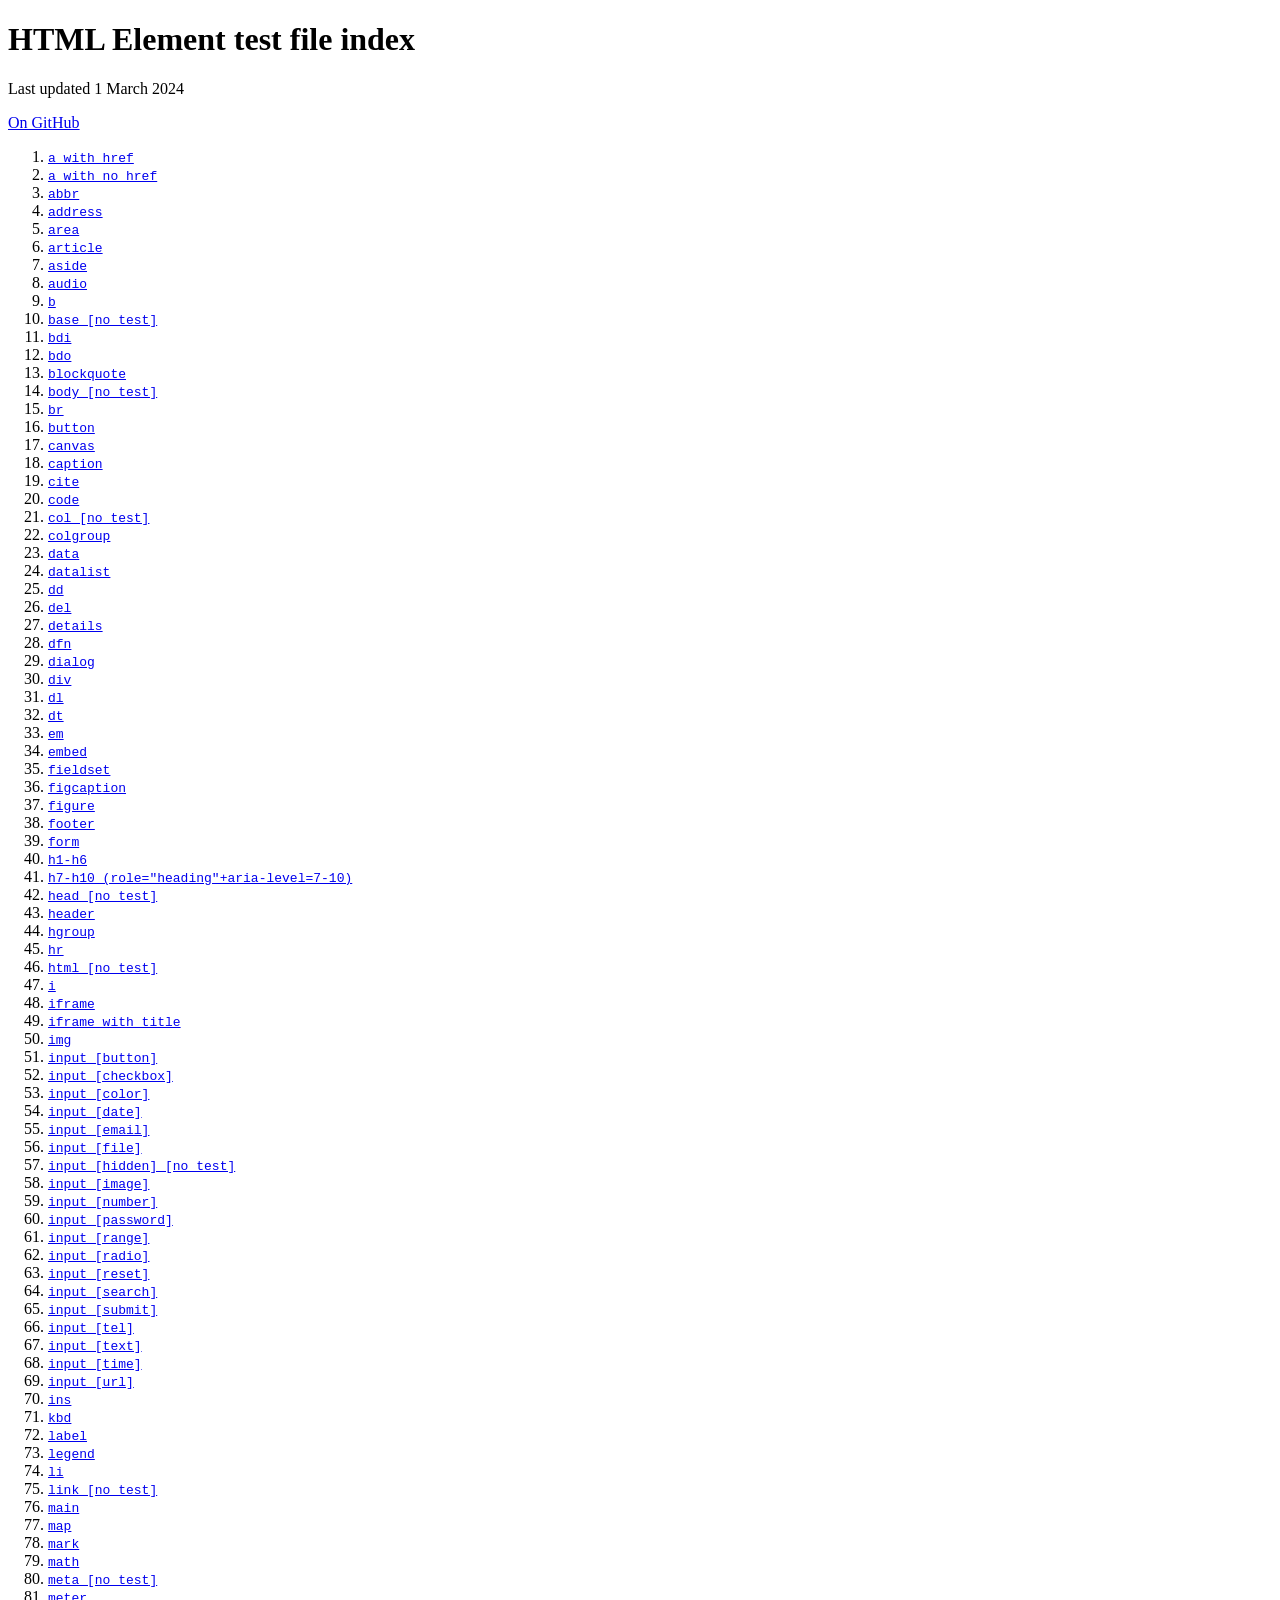
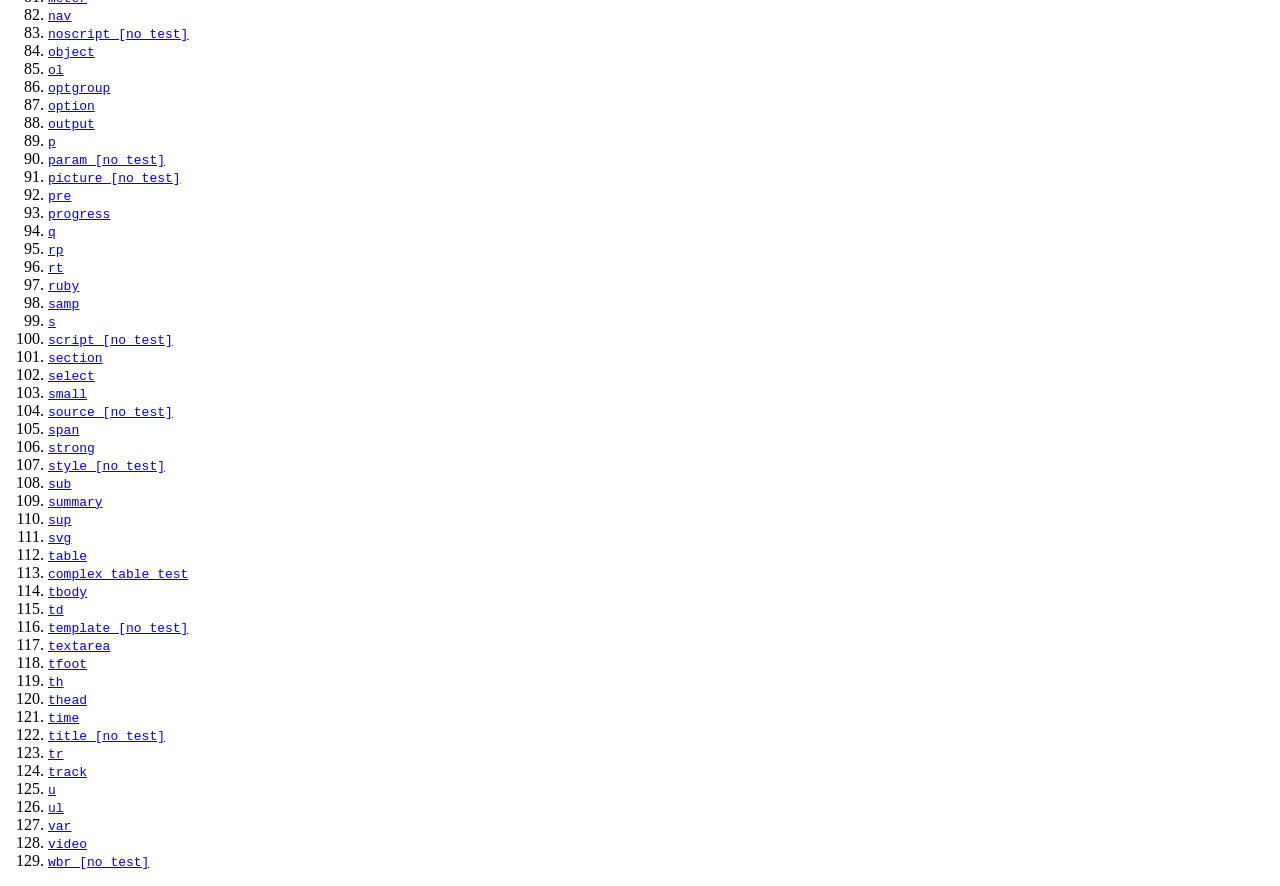
==== index.html @ 32eeef1e "Merge d3baa0badb75419cbb15236b2488323b12e718be into 7234af56858c78d463e63e89d145e3f8fafac275" ====
<!doctype html>
<html>
<head>
<meta charset="utf-8">
<title>HTML test file index</title>
<link rel="stylesheet" href="https://stevefaulkner.github.io/AT-browser-tests/style/styles.css">
</head>

<body>
<h1>HTML Element test file index</h1>
<p>Last updated 1 March 2024</p>
<p><a href="https://github.com/stevefaulkner/AT-browser-tests">On GitHub</a></p>
<ol>
    
      <li><a href="test-files/a-href.html"><code>a with href</code></a> 
    
    
  <li><a href="test-files/a-no-href.html"><code>a with no href</code></a> 
    
    
      <li><a href="test-files/abbr.html"><code>abbr</code></a>
    
    
      <li><a href="test-files/address.html"><code>address</code></a>
    
    
      <li><a href="test-files/area.html"><code>area</code></a>
    
    
      <li><a href="test-files/article.html"><code>article</code></a>
    
    
      <li><a href="test-files/aside.html"><code>aside</code></a>
    
    
      <li><a href="test-files/audio.html"><code>audio</code></a>
    
    
      <li><a href="test-files/b.html"><code>b</code></a>
    
    
      <li><a href="https://html.spec.whatwg.org/multipage/semantics.html#the-base-element"><code>base [no test]</code></a>
    
    
      <li><a href="test-files/bdi.html"><code>bdi</code></a>
    
    
      <li><a href="test-files/bdo.html"><code>bdo</code></a>
    
    
      <li><a href="test-files/blockquote-cite.html"><code>blockquote</code></a>
    
    
      <li><a href="https://html.spec.whatwg.org/multipage/sections.html#the-body-element"><code>body [no test]</code></a>
    
    
      <li><a href="test-files/br.html"><code>br</code></a>
    
    
      <li><a href="test-files/button.html"><code>button</code></a>
    
    
      <li><a href="test-files/canvas.html"><code>canvas</code></a>
    
    
      <li><a href="test-files/table-caption-thead-tbody-tfoot-tr-th-td.html"><code>caption</code></a>
    
    
      <li><a href="test-files/blockquote-cite.html"><code>cite</code></a>
    
    
      <li><a href="test-files/code.html"><code>code</code></a>
    
    
      <li><a href="https://html.spec.whatwg.org/multipage/tables.html#the-col-element"><code>col [no test]</code></a>
    
    
      <li><a href="test-files/tables-complex.html"><code>colgroup</code></a>
    
    
      <li><a href="test-files/data.html"><code>data</code></a>
    
    
      <li><a href="test-files/datalist.html"><code>datalist</code></a>
    
    
      <li><a href="test-files/dl-dt-dd.html"><code>dd</code></a>
    
    
      <li><a href="test-files/del-ins.html"><code>del</code></a>
    
    
      <li><code><a href="test-files/details-summary.html">details</a></code>
    
    
  <li><a href="test-files/dfn.html"><code>dfn</code></a>  
  <li><code><a href="https://s.codepen.io/stevef/debug/ZPQNLP">dialog</a></code>
    
  <li><a href="test-files/div.html"><code>div</code></a>
    
    
    <li><a href="test-files/dl-dt-dd.html"><code>dl</code></a>
    
    
      <li><a href="test-files/dl-dt-dd.html"><code>dt</code></a>
    
    
      <li><a href="test-files/em.html"><code>em</code></a>
    
    
      <li><a href="test-files/embed.html"><code>embed</code></a>
    
    
      <li><a href="test-files/fieldset-legend.html"><code>fieldset</code></a>
    
    
      <li><a href="test-files/figure-figcaption.html"><code>figcaption</code></a>
    
    
      <li><a href="test-files/figure.html"><code>figure</code></a>
    
    
      <li><a href="test-files/footer.html"><code>footer</code></a>
    
    
      <li><a href="test-files/form.html"><code>form</code></a>
    
    
      <li><a href="test-files/h1-h6.html"><code>h1-h6</code></a>
     
      <li><a href="test-files/h7-h10.html"><code>h7-h10 (role="heading"+aria-level=7-10)</code></a>
    
      <li><a href="https://html.spec.whatwg.org/multipage/semantics.html#the-head-element"><code>head [no test]</code></a> 
    
    
  <li><a href="test-files/header.html"><code>header</code></a>
    
   <li><a href="test-files/hgroup.html"><code>hgroup</code></a> 
   <li><a href="test-files/hr.html"><code>hr</code></a>
    
    
      <li><a href="https://html.spec.whatwg.org/multipage/semantics.html#the-html-element"><code>html [no test]</code></a> 
    
    
  <li><a href="test-files/i.html"><code>i</code></a>
    
    
      <li><a href="test-files/iframe.html"><code>iframe</code></a>
    
    
      <li><a href="test-files/iframe-title.html"><code>iframe with title</code></a>
    
    
      <li><a href="test-files/img-alt.html"><code>img</code></a>
    
    
      <li><a href="test-files/input-button.html"><code>input [button]</code></a>
    
    
      <li><a href="test-files/input-checkbox.html"><code>input [checkbox]</code></a>
    
    
      <li><a href="test-files/input-color.html"><code>input [color]</code></a>
    
    
      <li><a href="test-files/input-date.html"><code>input [date]</code></a>
    
    
      <li><a href="test-files/input-email.html"><code>input [email]</code></a>
    
    
      <li><a href="test-files/input-file-upload.html"><code>input [file]</code></a>
    
    
      <li><a href="https://w3c.github.io/html/sec-forms.html#hidden-state-typehidden"><code>input [hidden] [no test]</code></a>
    
    
  <li><a href="test-files/input-image.html"><code>input [image]</code></a>
    
    
      <li><a href="test-files/input-number.html"><code>input [number]</code></a>
    
    
      <li><a href="test-files/input-password.html"><code>input [password]</code></a>
    
    
      <li><a href="test-files/input-range.html"><code>input [range]</code></a>
    
    
      <li><a href="test-files/input-radio.html"><code>input [radio]</code></a>
    
    
      <li><a href="test-files/input-reset.html"><code>input [reset]</code></a>
    
    
      <li><a href="test-files/input-search.html"><code>input [search]</code></a>
    
    
      <li><a href="test-files/input-submit.html"><code>input [submit]</code></a>
    
    
      <li><a href="test-files/input-tel.html"><code>input [tel]</code></a>
    
    
      <li><a href="test-files/input-text.html"><code>input [text]</code></a>
    
    
      <li><a href="test-files/input-time.html"><code>input [time]</code></a>
    
    
      <li><a href="test-files/input-url.html"><code>input [url]</code></a>
    
    
      <li><a href="test-files/del-ins.html"><code>ins</code></a>
    
    
      <li><a href="test-files/keyboard.html"><code>kbd</code></a>
    
    
      <li><a href="test-files/label.html"><code>label</code></a>
    
    
      <li><a href="test-files/fieldset-legend.html"><code>legend</code></a>
    
    
      <li><a href="test-files/ul-li.html"><code>li</code></a>
    
    
      <li><a href="https://html.spec.whatwg.org/multipage/semantics.html#the-link-element"><code>link [no test]</code></a>
    
    
      <li><a href="test-files/main.html"><code>main</code></a>
    
    
      <li><a href="test-files/imagemap.html"><code>map</code></a>
    
    
      <li><a href="test-files/mark.html"><code>mark</code></a>
    
    
      <li><a href="test-files/math.html"><code>math</code></a>
    
    
      <li><a href="https://html.spec.whatwg.org/multipage/semantics.html#the-meta-element"><code>meta [no test]</code></a>
    
    
      <li><a href="test-files/meter.html"><code>meter</code></a>
    
    
      <li><a href="test-files/nav.html"><code>nav</code></a>
    
    
      <li><a href="https://html.spec.whatwg.org/multipage/scripting.html#the-noscript-element"><code>noscript [no test]</code></a>
    
    
      <li><a href="test-files/object.html"><code>object</code></a>
    
    
      <li><a href="test-files/ol-li.html"><code>ol</code></a>
    
    
      <li><a href="test-files/select-option.html"><code>optgroup</code></a>
    
    
      <li><a href="test-files/select-option.html"><code>option</code></a>
    
    
      <li><a href="test-files/output.html"><code>output</code></a>
    
    
      <li><a href="test-files/p.html"><code>p</code></a>
    
    
      <li><a href="https://html.spec.whatwg.org/multipage/iframe-embed-object.html#the-param-element"><code>param [no test]</code></a>
    
    
      <li><a href="https://html.spec.whatwg.org/multipage/embedded-content.html#the-picture-element"><code>picture [no test]</code></a>
    
    
      <li><a href="test-files/pre.html"><code>pre</code></a>
    
    
      <li><a href="test-files/progress.html"><code>progress</code></a>
    
    
      <li><a href="test-files/q.html"><code>q</code></a>
    
    
      <!-- <li><a href="https://w3c.github.io/html/textlevel-semantics.html#the-rb-element"><code>rb [no test]</code></a> -->
    
    
      <li><a href="https://s.codepen.io/stevef/debug/RdrmMg"><code>rp</code></a>
    
    
      <li><a href="https://s.codepen.io/stevef/debug/RdrmMg"><code>rt</code></a>
    
    
     <!-- <li><a href="https://w3c.github.io/html/textlevel-semantics.html#the-rtc-element"><code>rtc [no test]</code></a> -->
    
    
      <li><a href="https://s.codepen.io/stevef/debug/RdrmMg"><code>ruby</code></a>
    
    
      <li><a href="test-files/samp.html"><code>samp</code></a>
    
    
      <li><a href="test-files/s.html"><code>s</code></a>
    
    
      <li><a href="https://html.spec.whatwg.org/multipage/scripting.html#the-script-element"><code>script [no test]</code></a>
    
    
      <li><a href="test-files/section.html"><code>section</code></a>
    
    
      <li><a href="test-files/select-option.html"><code>select</code></a>
    
    
      <li><a href="test-files/small.html"><code>small</code></a>
    
    
      <li><a href="https://html.spec.whatwg.org/multipage/embedded-content.html#the-source-element"><code>source [no test]</code></a>
    
    
      <li><a href="test-files/span.html"><code>span</code></a>
    
    
      <li><a href="test-files/strong.html"><code>strong</code></a>
    
    
      <li><a href="https://html.spec.whatwg.org/multipage/semantics.html#the-style-element"><code>style [no test]</code></a>
    
    
      <li><a href="test-files/sub-sup.html"><code>sub</code></a>
    
    
    <li>  <code><a href="test-files/details-summary.html">summary</a></code>
    
    
      <li><a href="test-files/sub-sup.html"><code>sup</code></a>
    
    
      <li><code><a href="test-files/svg.html">svg</a></code>
    
    
      <li><a href="test-files/table-caption-thead-tbody-tfoot-tr-th-td.html"><code>table</code></a>
        <li><a href="test-files/tables-complex.html"><code>complex table test</code></a>
    
    
      <li><a href="test-files/table-caption-thead-tbody-tfoot-tr-th-td.html"><code>tbody</code></a>
    
    
      <li><a href="test-files/table-caption-thead-tbody-tfoot-tr-th-td.html"><code>td</code></a>
    
    
      <li><a href="https://html.spec.whatwg.org/multipage/scripting.html#the-template-element"><code>template [no test]</code></a>
    
    
      <li><a href="test-files/textarea.html"><code>textarea</code></a>
    
    
      <li><a href="test-files/table-caption-thead-tbody-tfoot-tr-th-td.html"><code>tfoot</code></a>
    
    
      <li><a href="test-files/table-caption-thead-tbody-tfoot-tr-th-td.html"><code>th</code></a>
    
    
      <li><a href="test-files/table-caption-thead-tbody-tfoot-tr-th-td.html"><code>thead</code></a>
    
    
      <li><a href="test-files/time.html"><code>time</code></a>
    
    
      <li><a href="https://html.spec.whatwg.org/multipage/semantics.html#the-title-element"><code>title [no test]</code></a>
    
    
      <li><a href="test-files/table-caption-thead-tbody-tfoot-tr-th-td.html"><code>tr</code></a>
    
    
      <li><a href="test-files/video.html"><code>track</code></a>
    
    
      <li><a href="test-files/u.html"><code>u</code></a>
    
    
      <li><a href="test-files/ul-li.html"><code>ul</code></a>
    
    
      <li><a href="test-files/var.html"><code>var</code></a>
    
    
      <li><a href="test-files/video.html"><code>video</code></a>
    
    
      <li><a href="https://html.spec.whatwg.org/multipage/text-level-semantics.html#the-wbr-element"><code>wbr [no test]</code></a>
</ol>
</body>
</html>
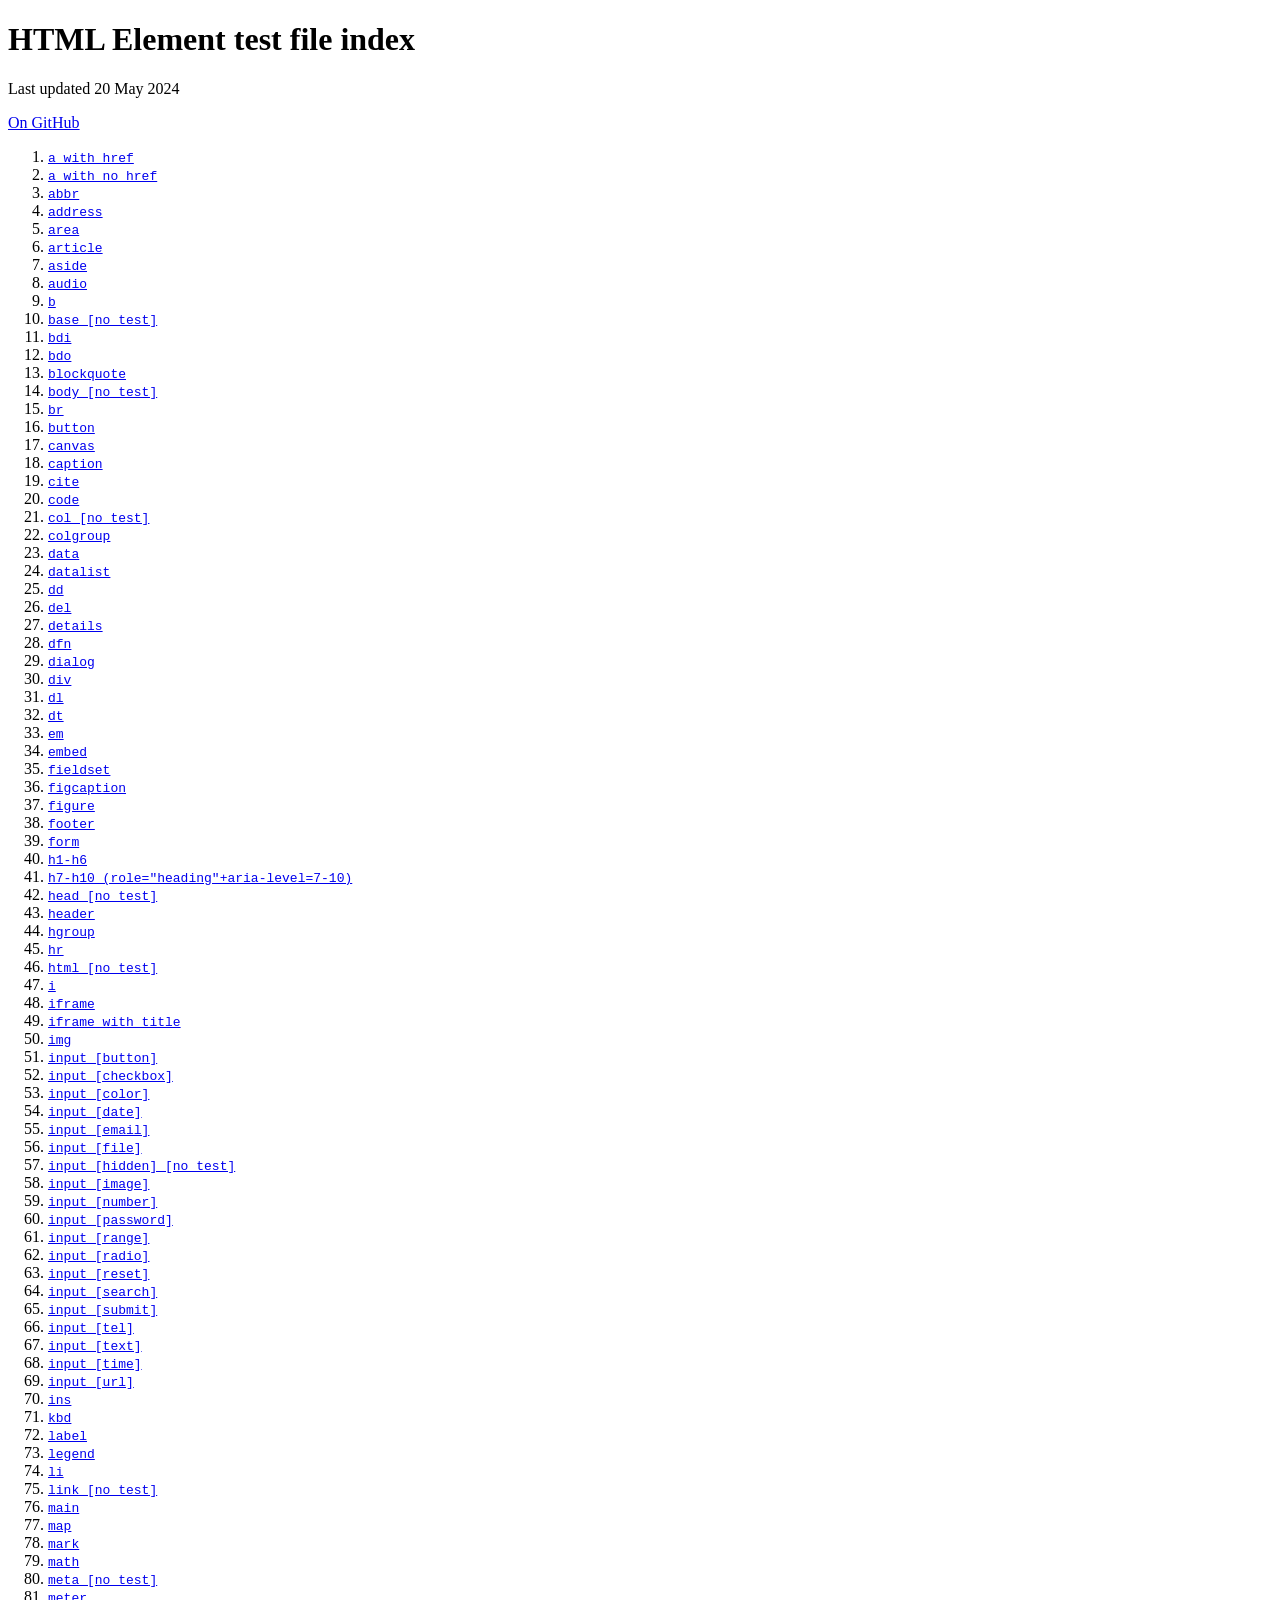
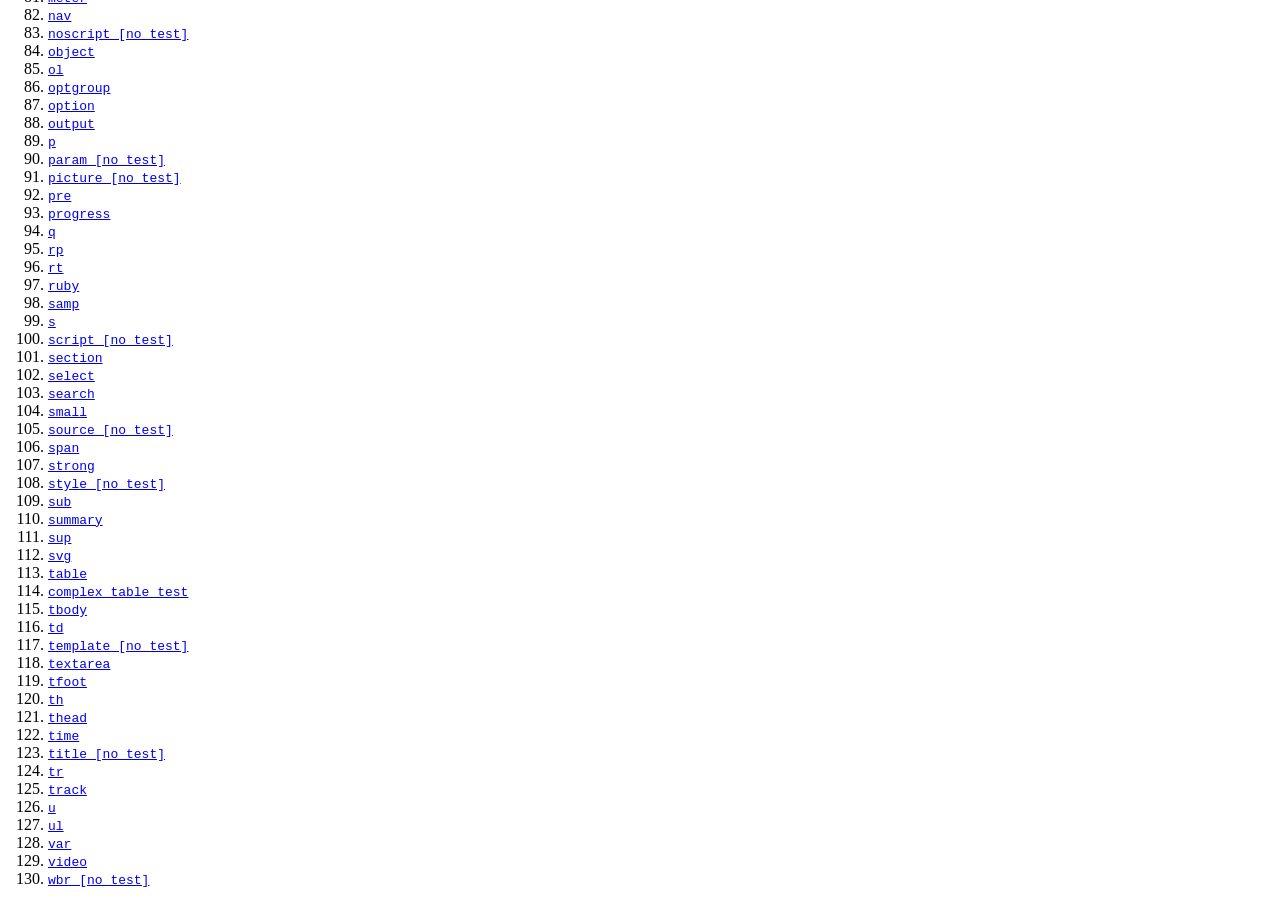
==== commit 969c2a85: "Update index.html added dialog full fat tests" ====
--- a/index.html
+++ b/index.html
@@ -8,8 +8,8 @@
 
 <body>
 <h1>HTML Element test file index</h1>
-<p>Last updated 1 March 2024</p>
-<p><a href="https://github.com/stevefaulkner/AT-browser-tests">On GitHub</a></p>
+<p>Last updated 20 May 2024</p>
+<p><a href="https://stevefaulkner.github.io/AT-browser-tests/">On GitHub</a></p>
 <ol>
     
       <li><a href="test-files/a-href.html"><code>a with href</code></a> 
@@ -94,7 +94,7 @@
     
     
   <li><a href="test-files/dfn.html"><code>dfn</code></a>  
-  <li><code><a href="https://s.codepen.io/stevef/debug/ZPQNLP">dialog</a></code>
+  <li><code><a href="test-files/dialog.html">dialog</a></code>
     
   <li><a href="test-files/div.html"><code>div</code></a>
     
@@ -315,7 +315,7 @@
     
       <li><a href="test-files/select-option.html"><code>select</code></a>
     
-    
+    <li><a href="test-files/search.html"><code>search</code></a>
       <li><a href="test-files/small.html"><code>small</code></a>
     
     
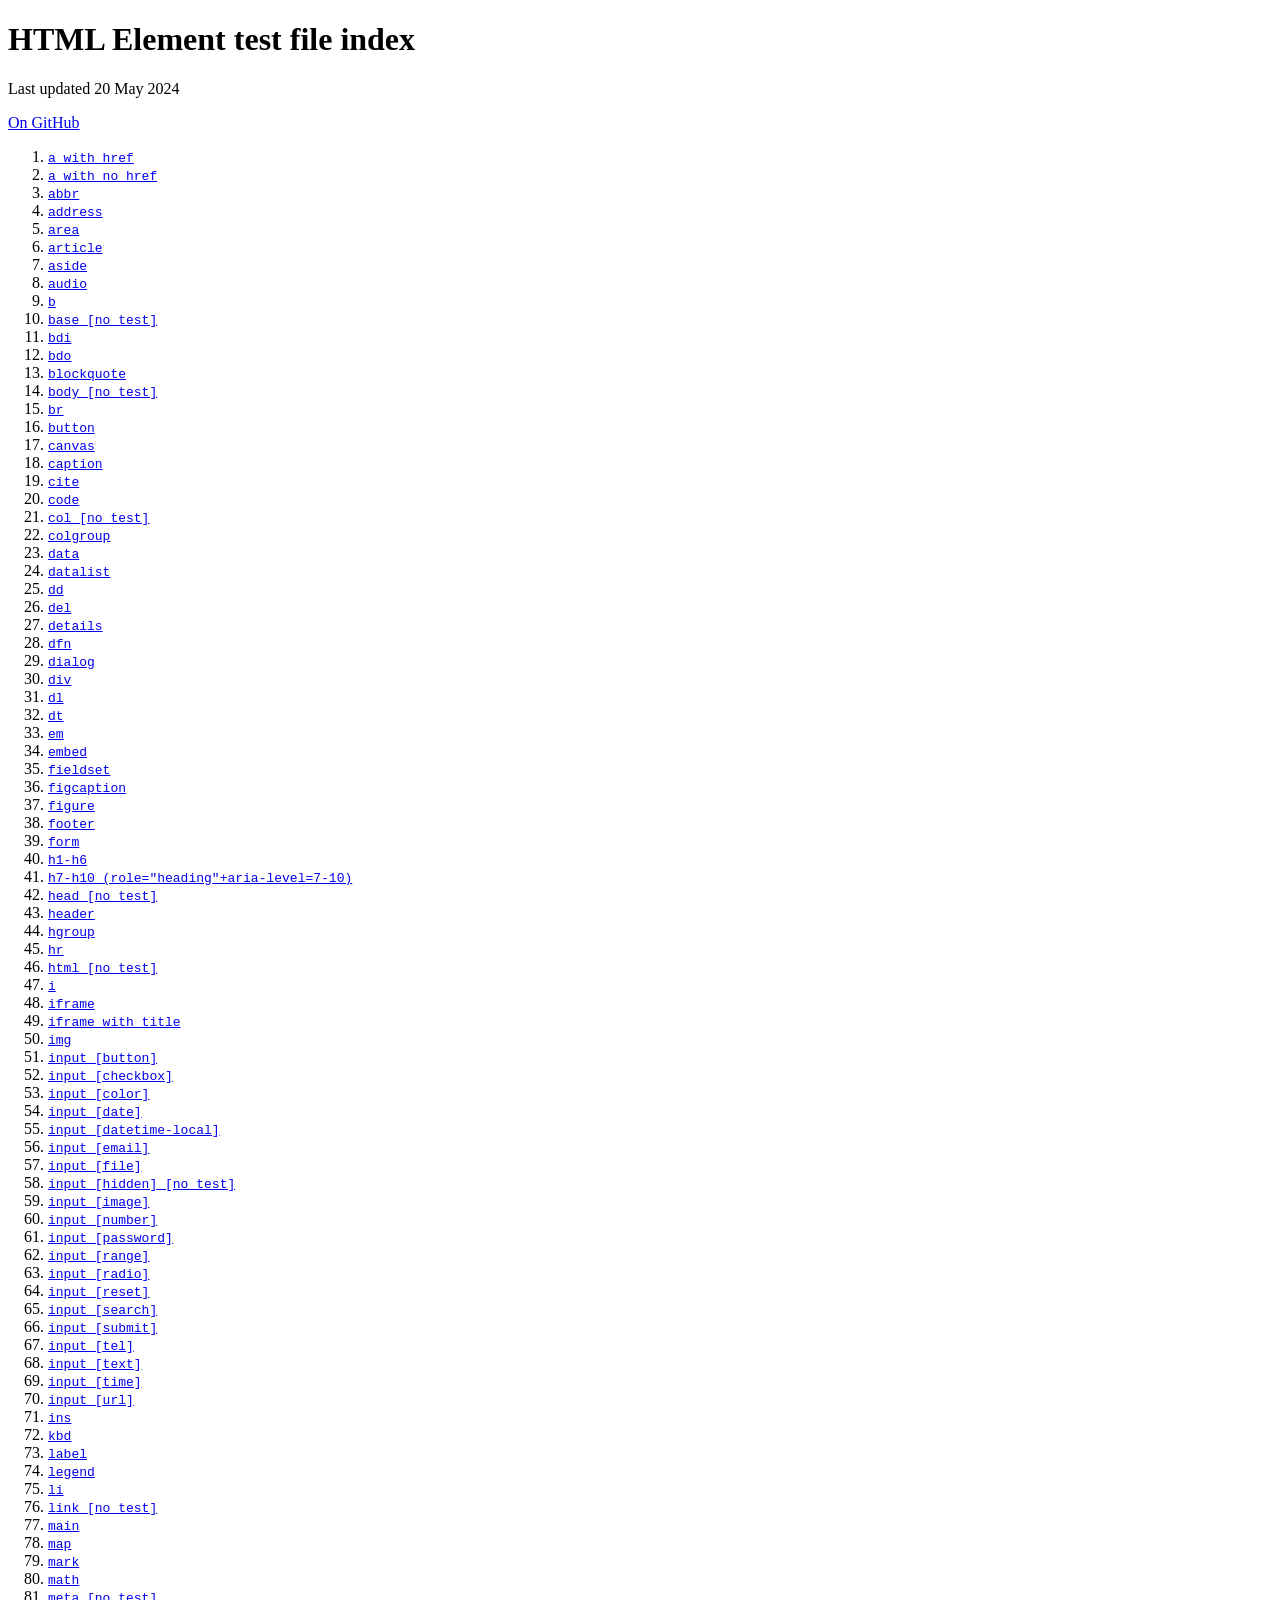
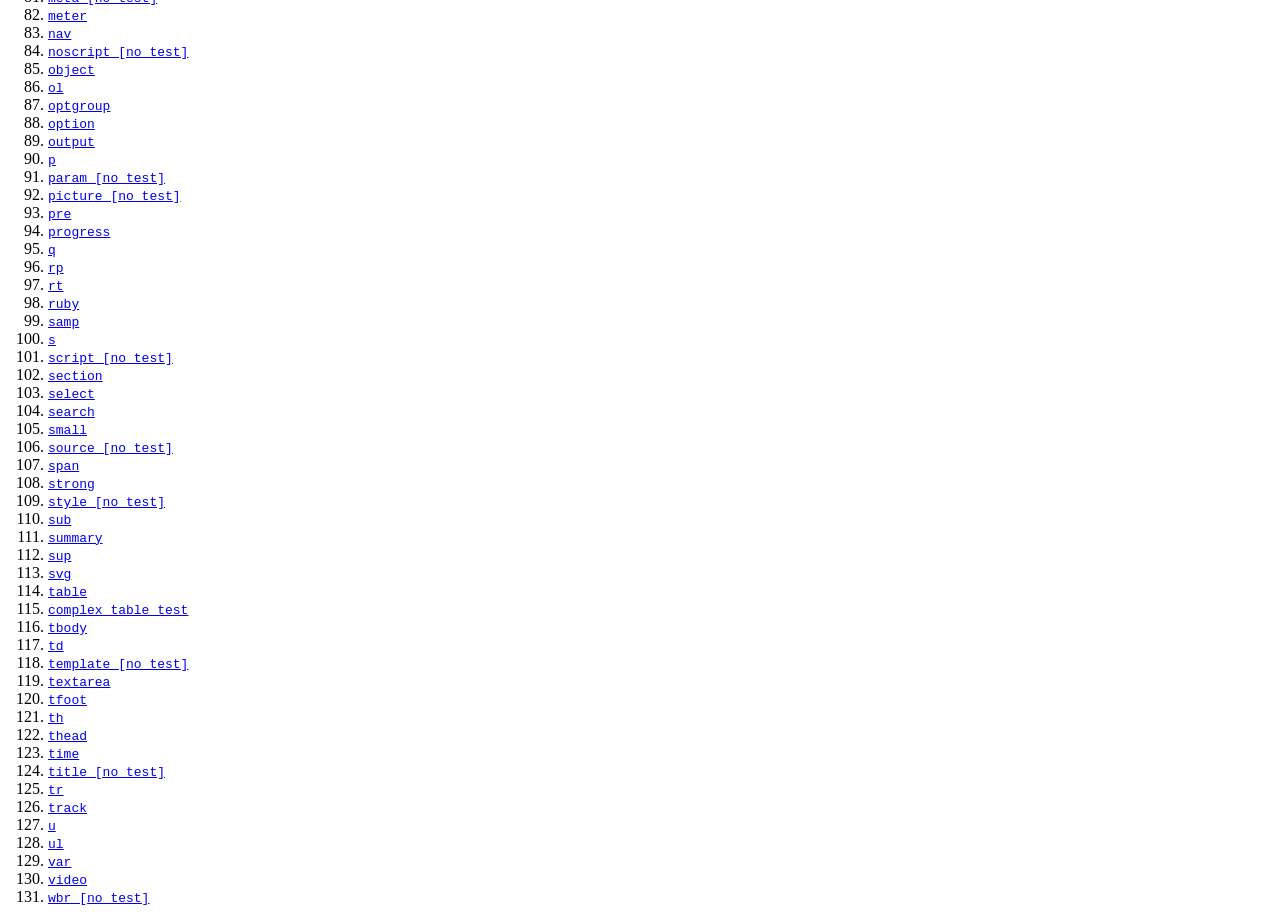
==== commit 339e2692: "add datime-local" ====
--- a/index.html
+++ b/index.html
@@ -164,7 +164,9 @@
     
     
       <li><a href="test-files/input-date.html"><code>input [date]</code></a>
-    
+     
+	 
+	 <li><a href="test-files/input-datetime-local.html"><code>input [datetime-local]</code></a>
     
       <li><a href="test-files/input-email.html"><code>input [email]</code></a>
     
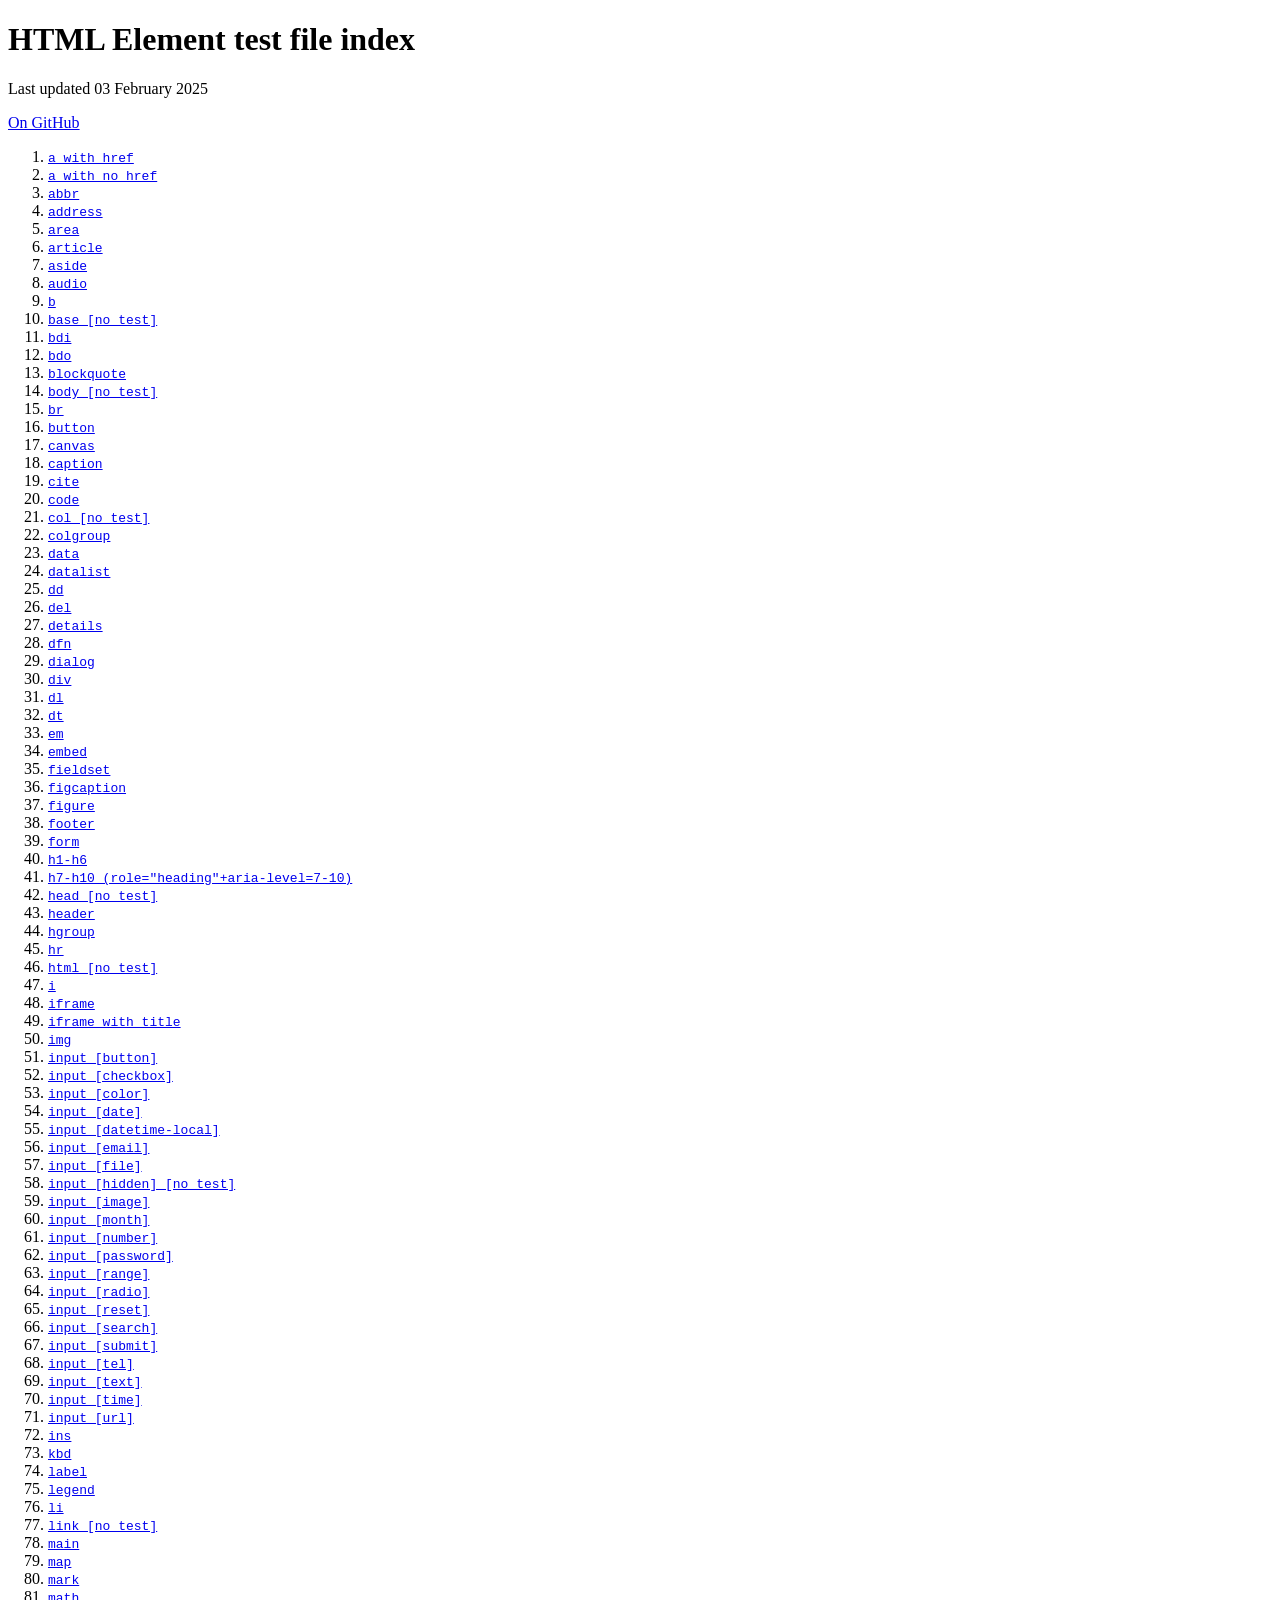
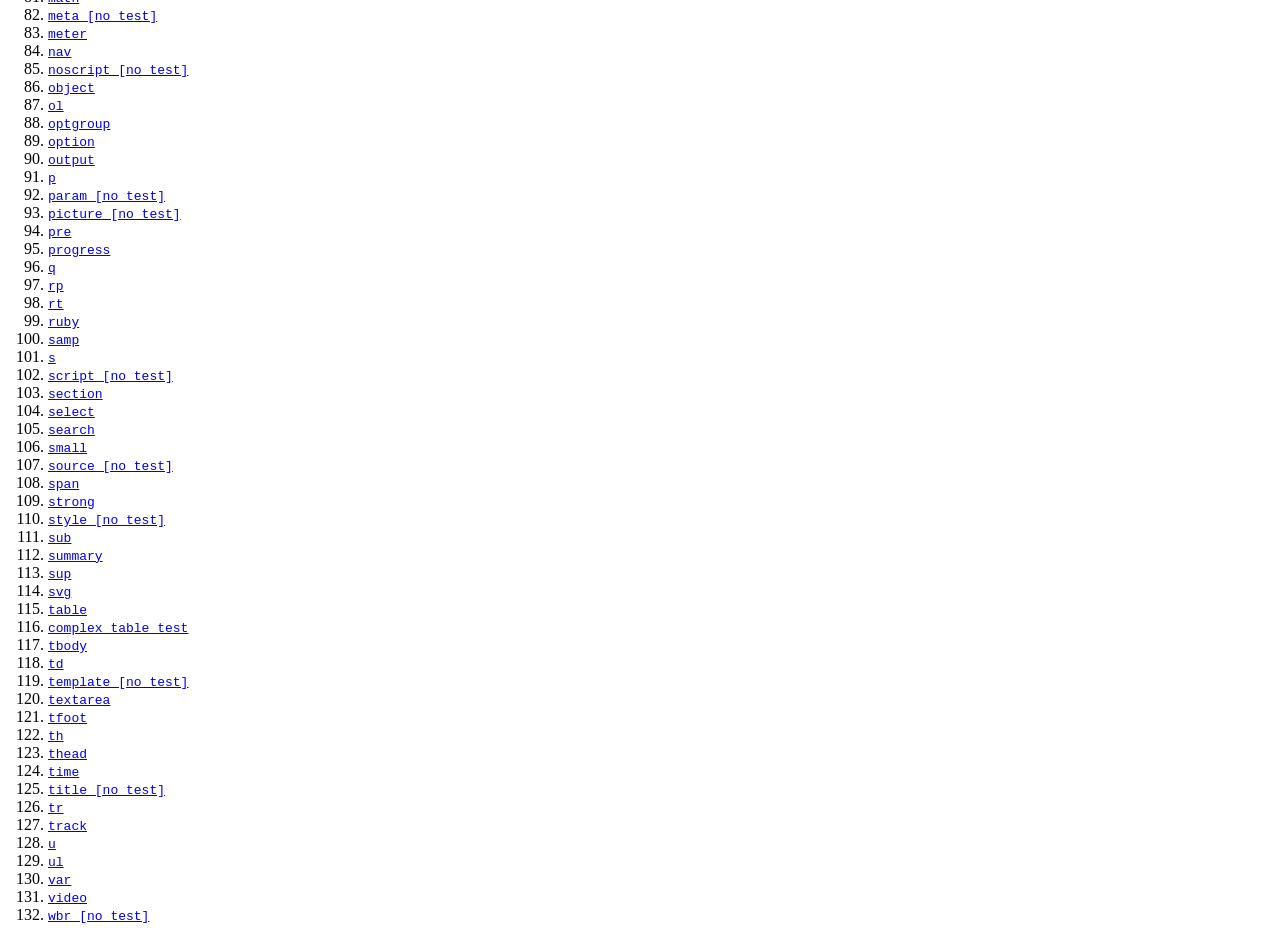
==== commit f9d053ee: "added month" ====
--- a/index.html
+++ b/index.html
@@ -8,7 +8,7 @@
 
 <body>
 <h1>HTML Element test file index</h1>
-<p>Last updated 20 May 2024</p>
+<p>Last updated 03 February 2025</p>
 <p><a href="https://stevefaulkner.github.io/AT-browser-tests/">On GitHub</a></p>
 <ol>
     
@@ -178,6 +178,8 @@
     
     
   <li><a href="test-files/input-image.html"><code>input [image]</code></a>
+  
+  <li><a href="test-files/input-month.html"><code>input [month]</code></a>
     
     
       <li><a href="test-files/input-number.html"><code>input [number]</code></a>
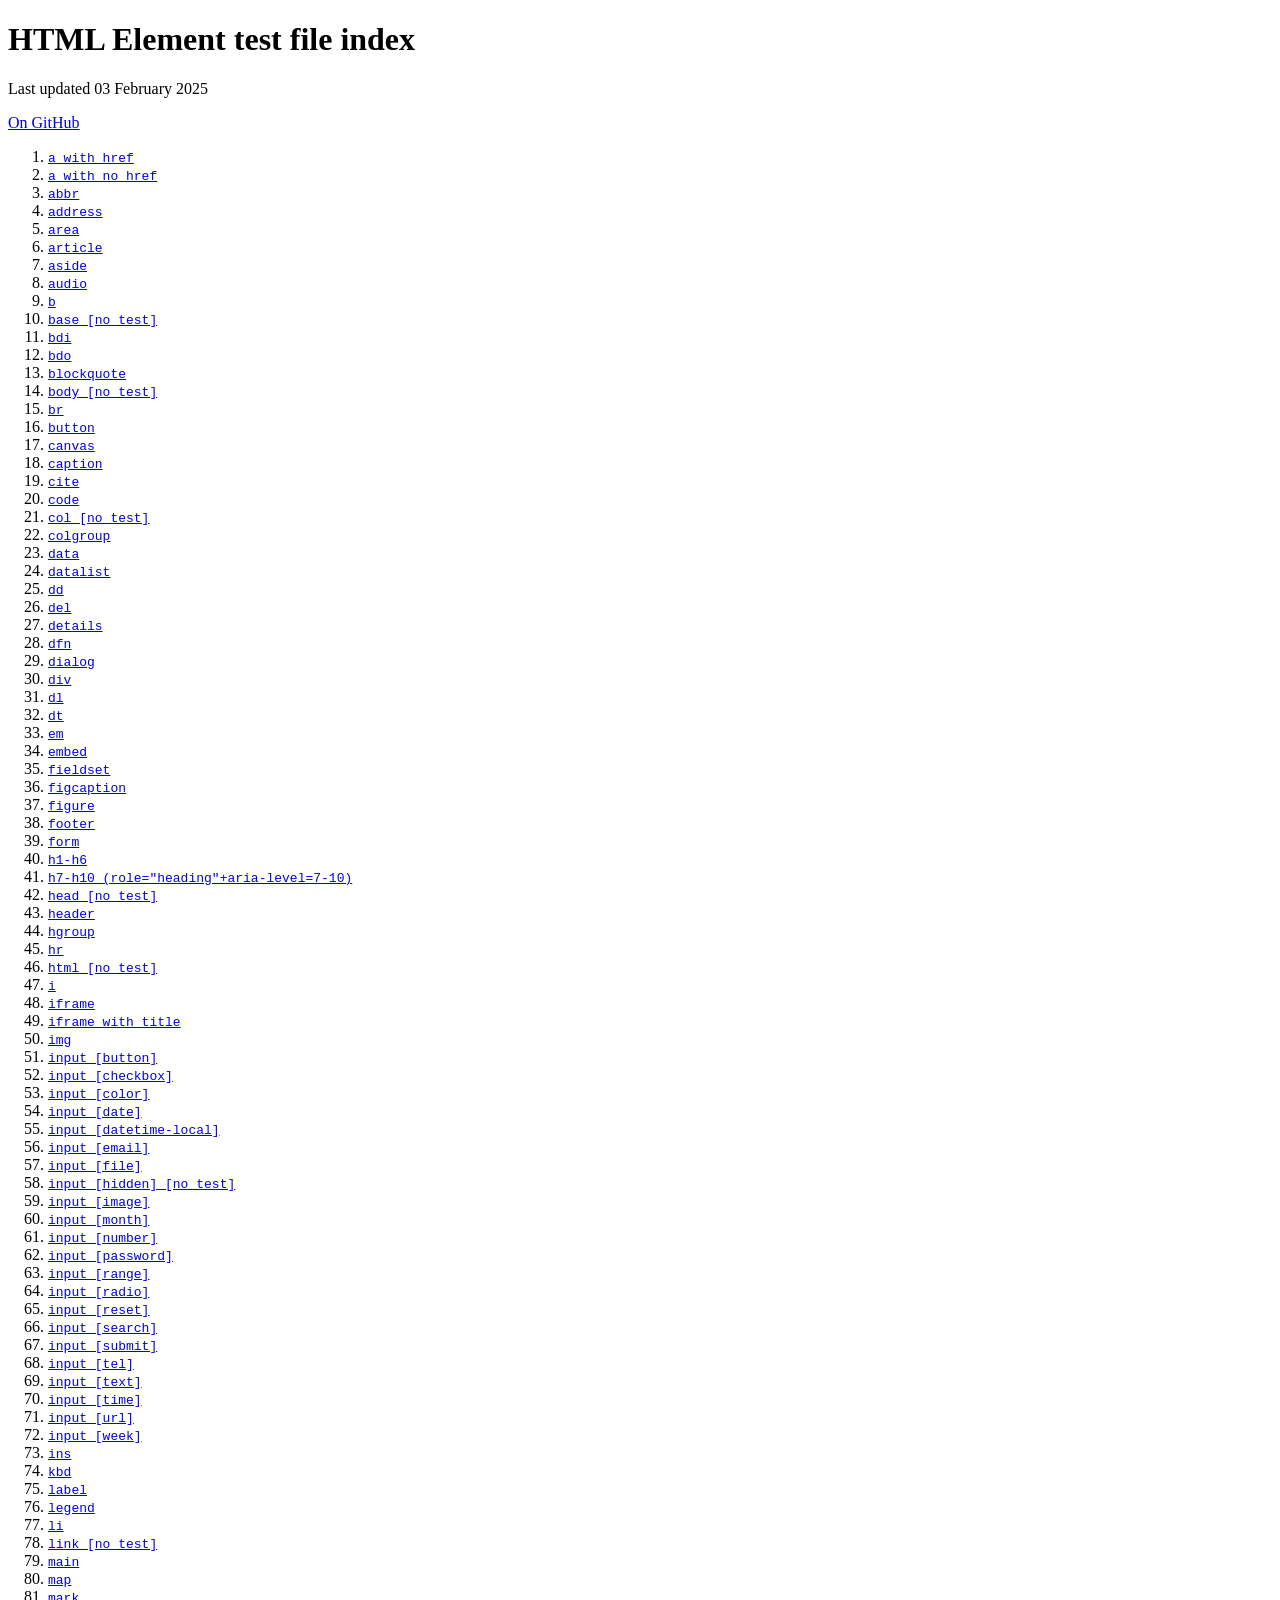
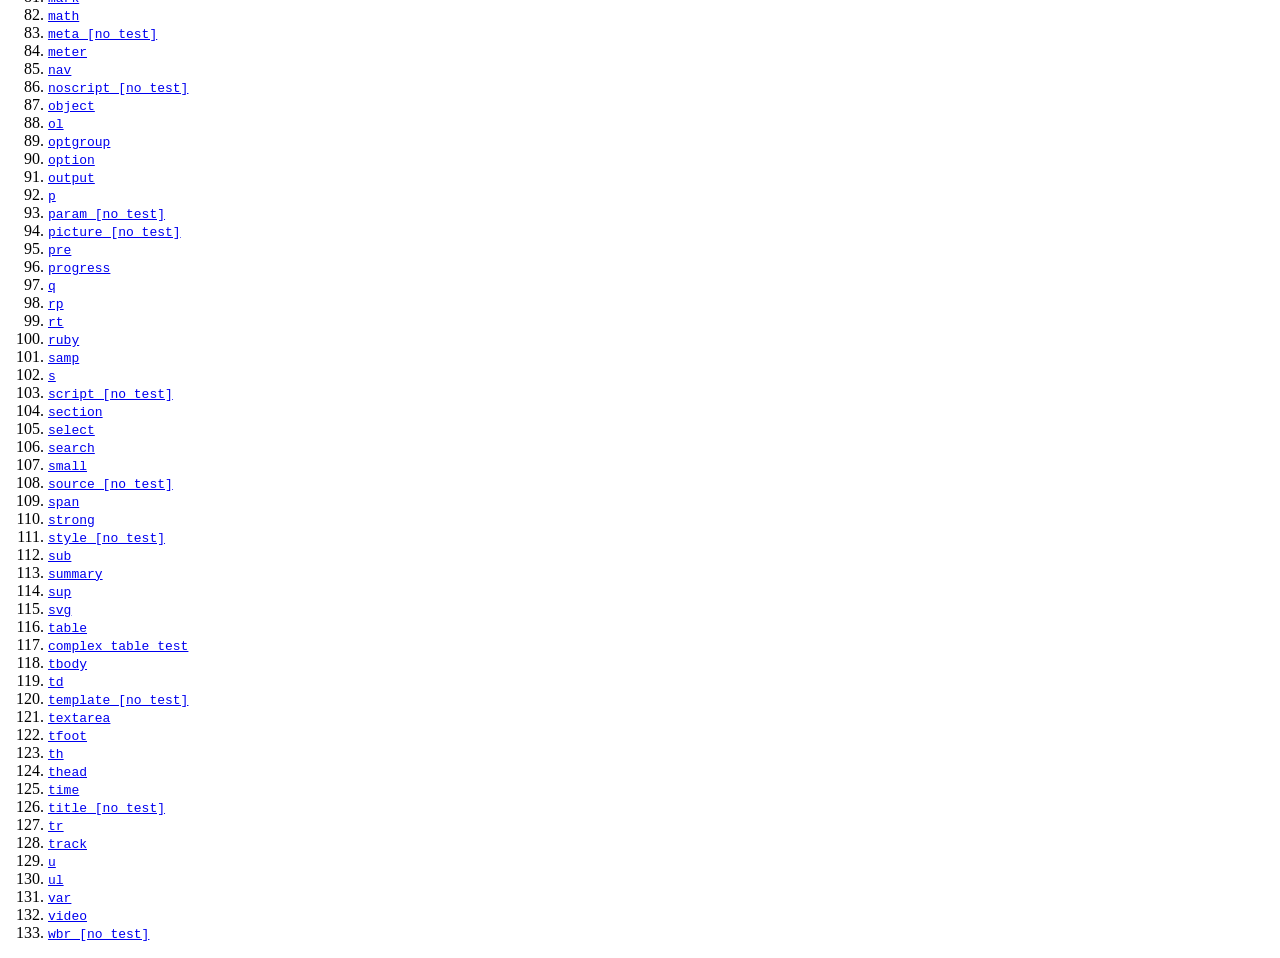
==== commit e62896ed: "added week" ====
--- a/index.html
+++ b/index.html
@@ -215,6 +215,8 @@
       <li><a href="test-files/input-url.html"><code>input [url]</code></a>
     
     
+	<li><a href="test-files/input-week.html"><code>input [week]</code></a>
+	
       <li><a href="test-files/del-ins.html"><code>ins</code></a>
     
     
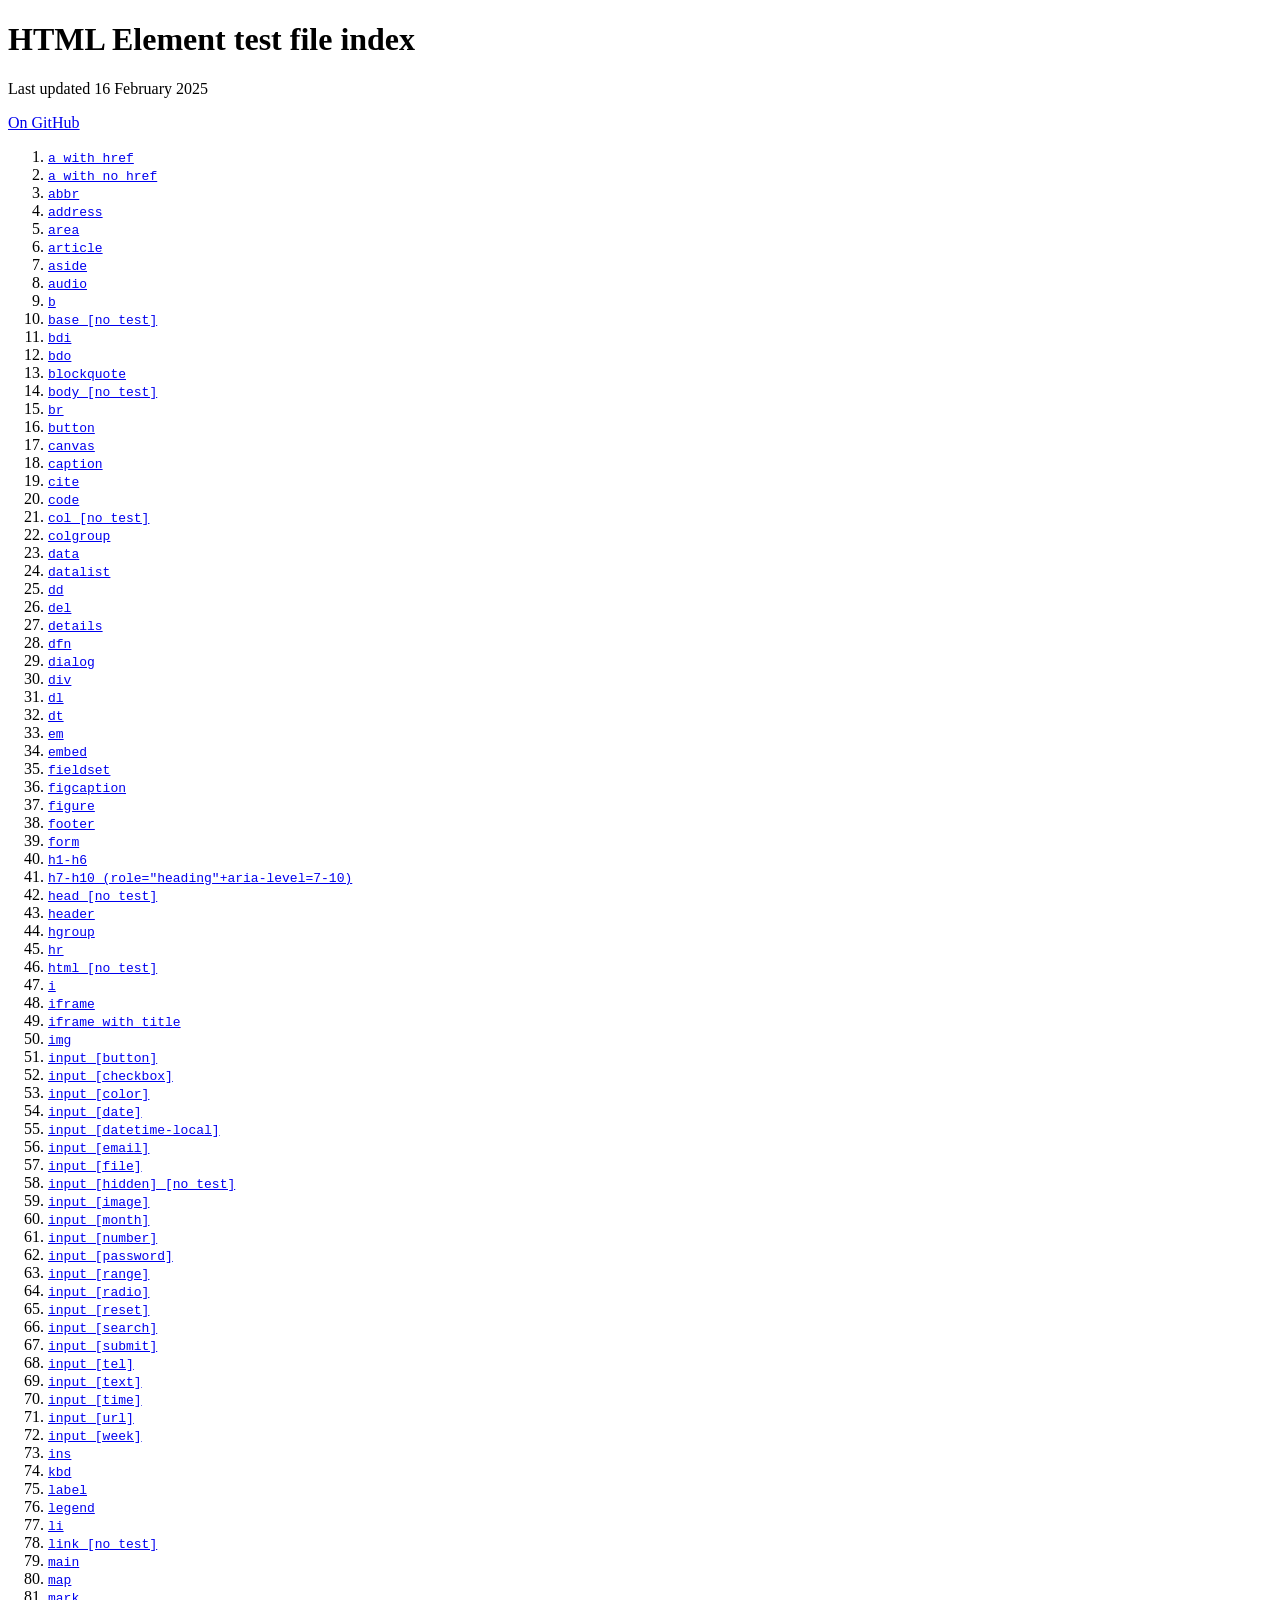
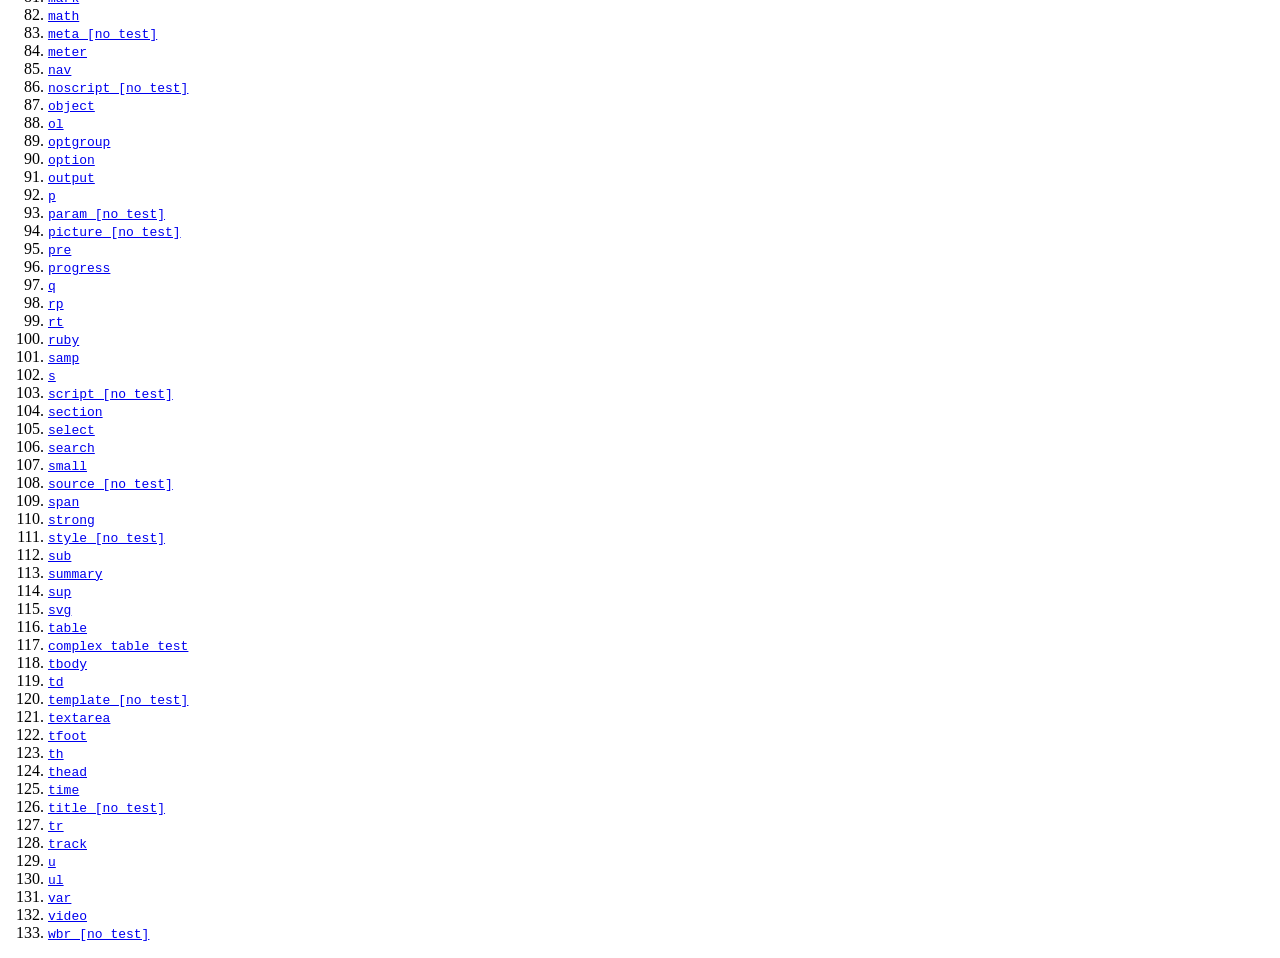
==== commit e926956b: "date update" ====
--- a/index.html
+++ b/index.html
@@ -8,7 +8,7 @@
 
 <body>
 <h1>HTML Element test file index</h1>
-<p>Last updated 03 February 2025</p>
+<p>Last updated 16 February 2025</p>
 <p><a href="https://stevefaulkner.github.io/AT-browser-tests/">On GitHub</a></p>
 <ol>
     
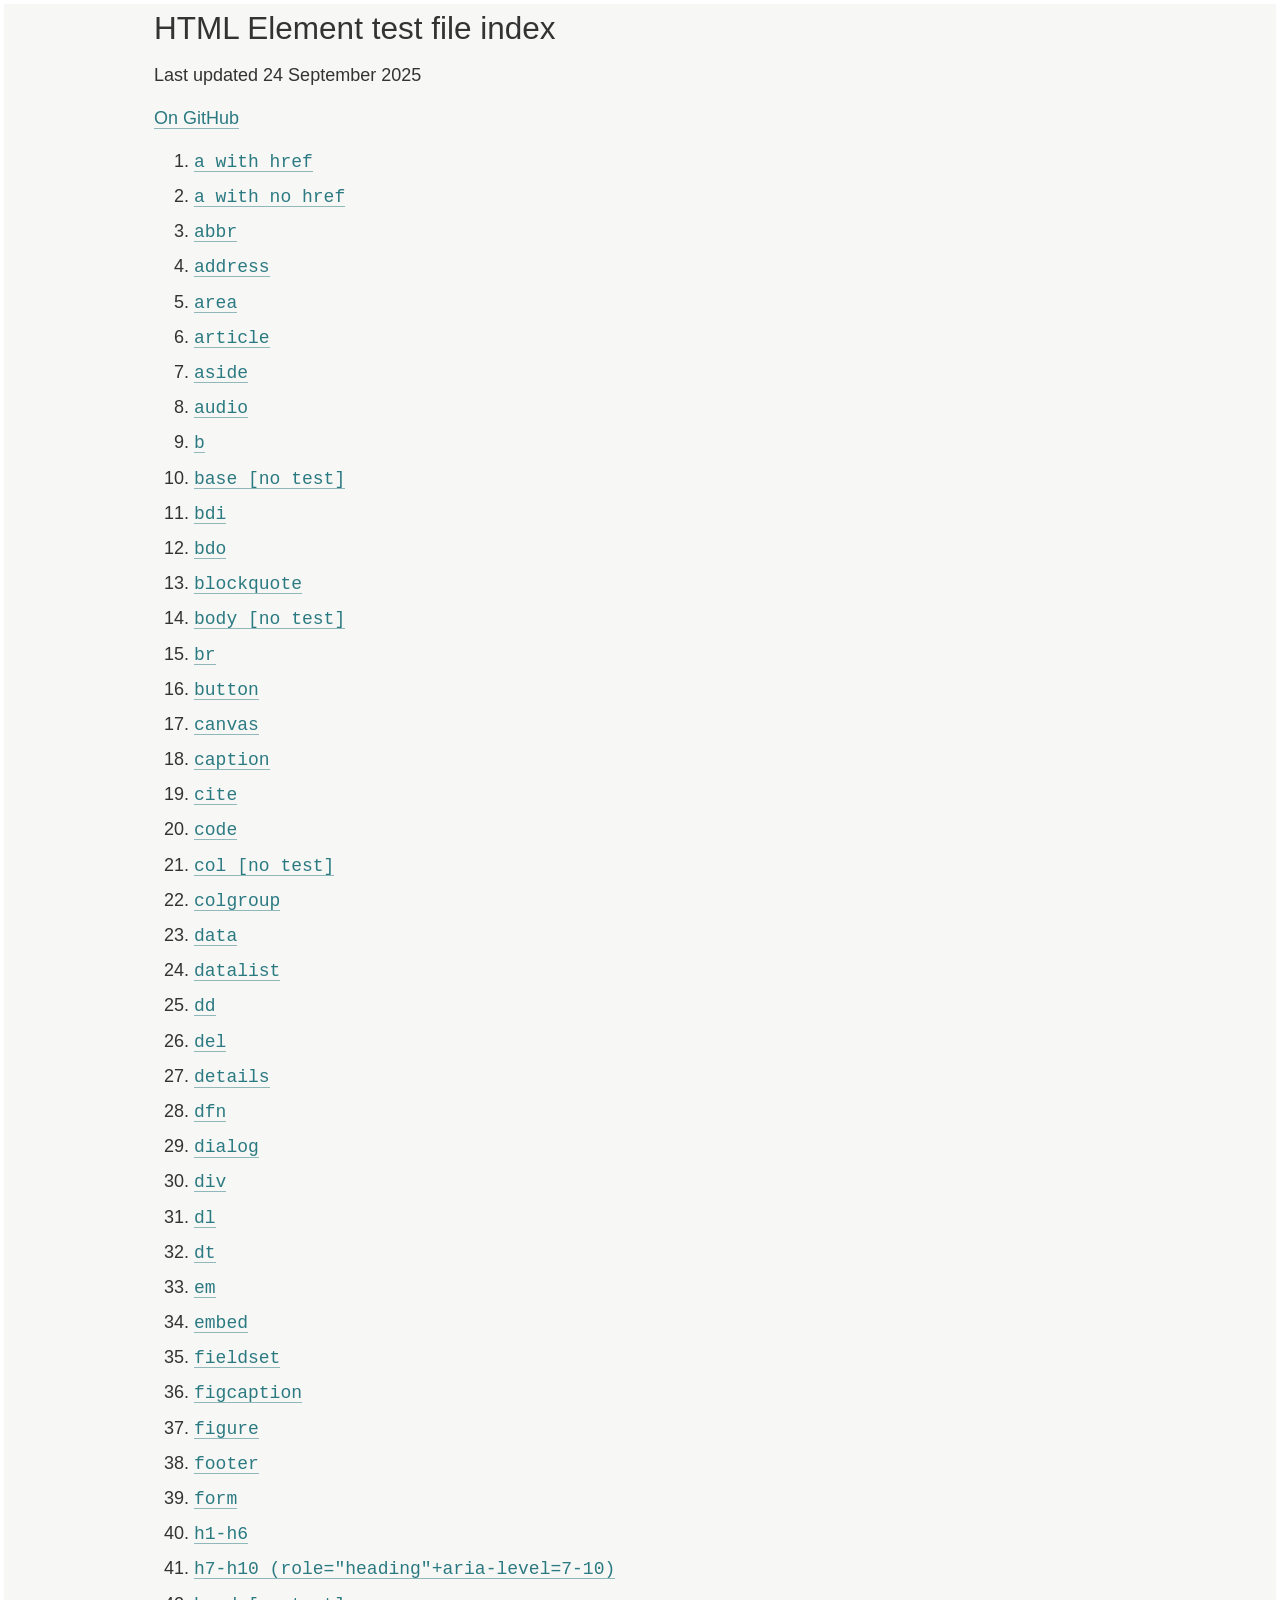
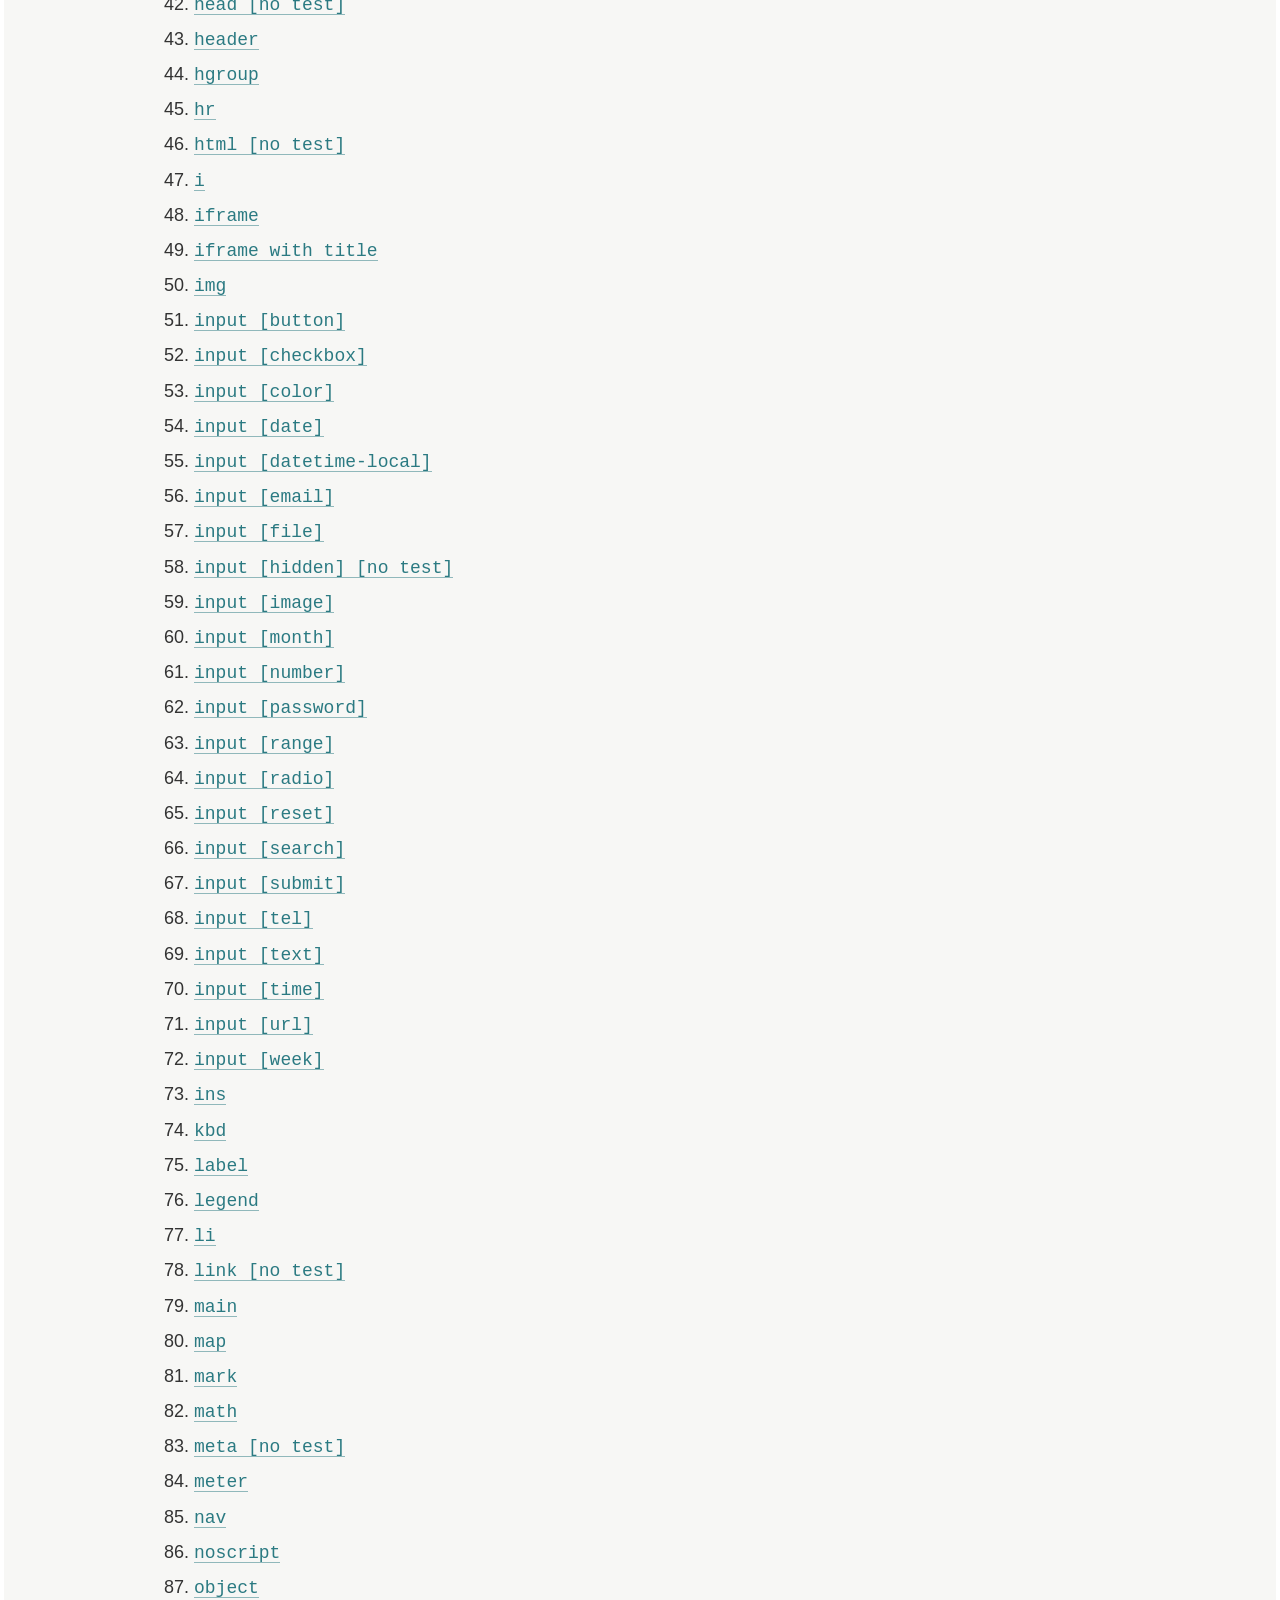
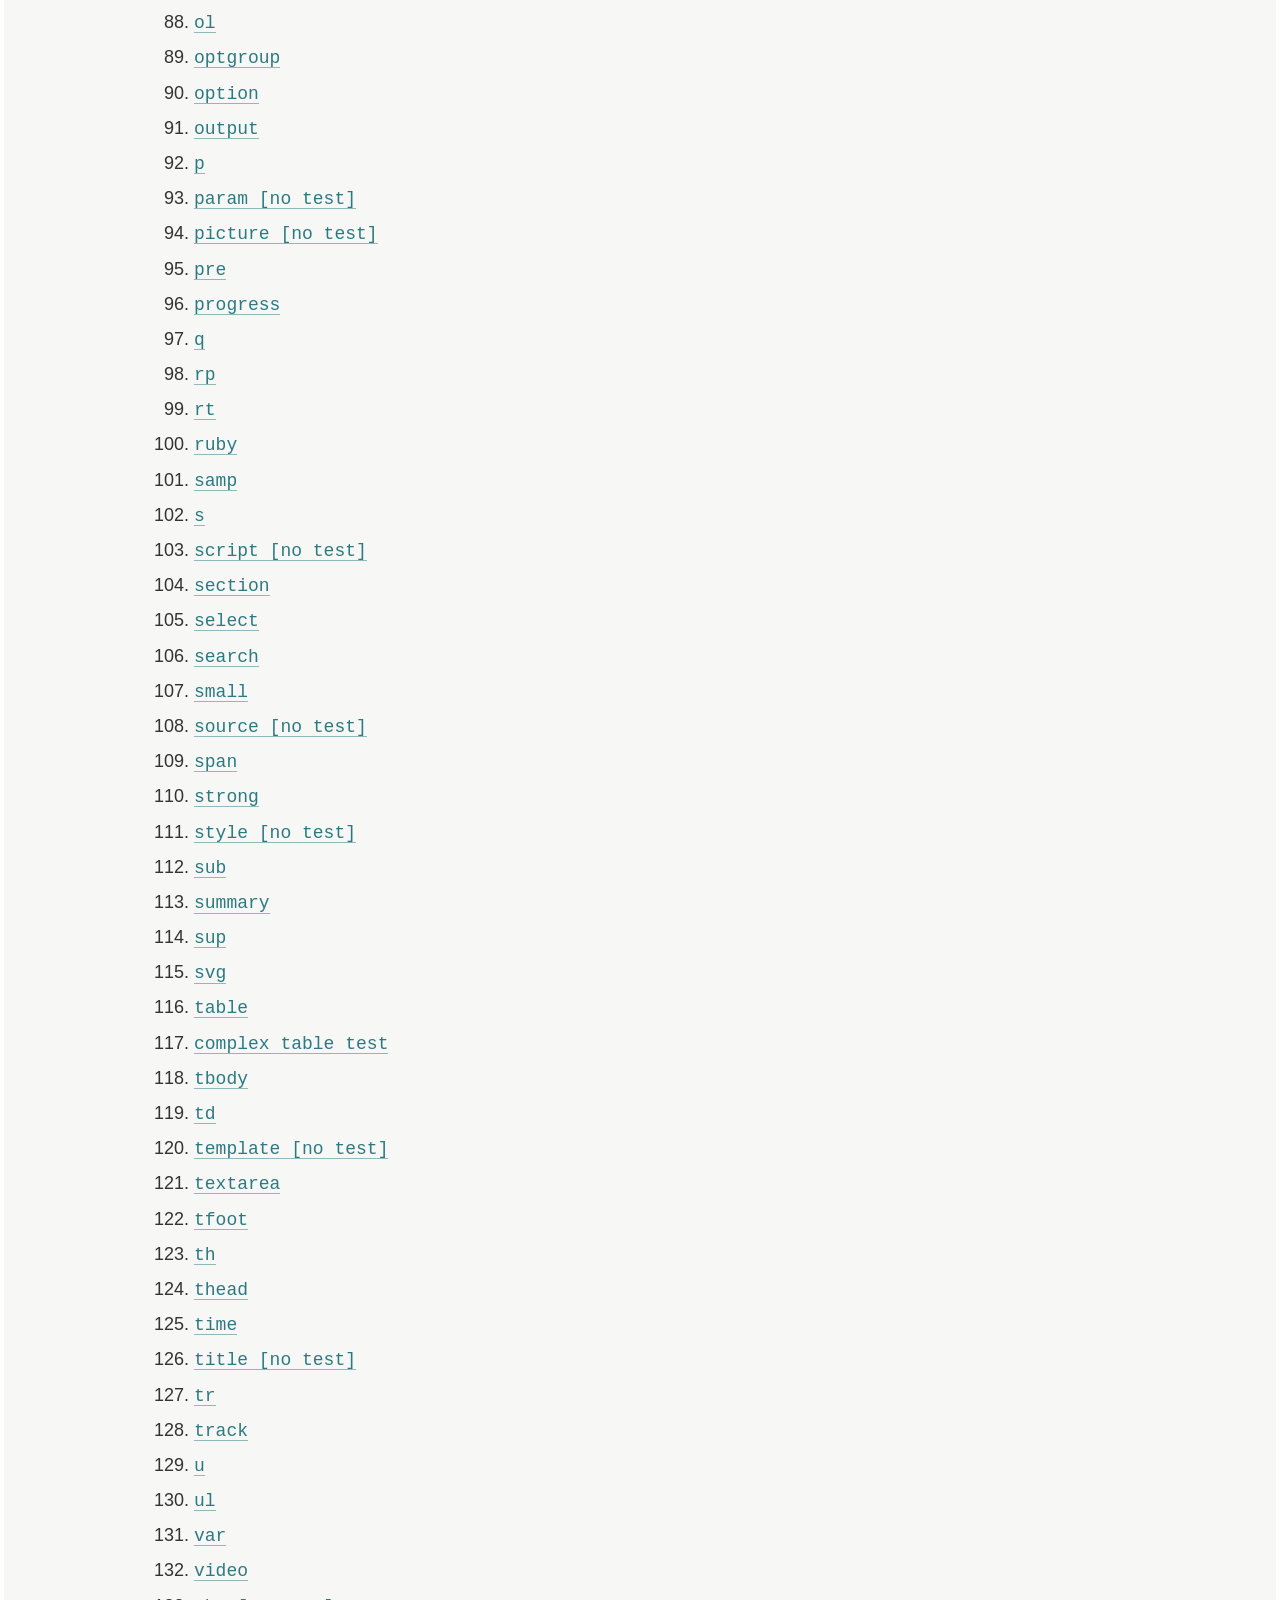
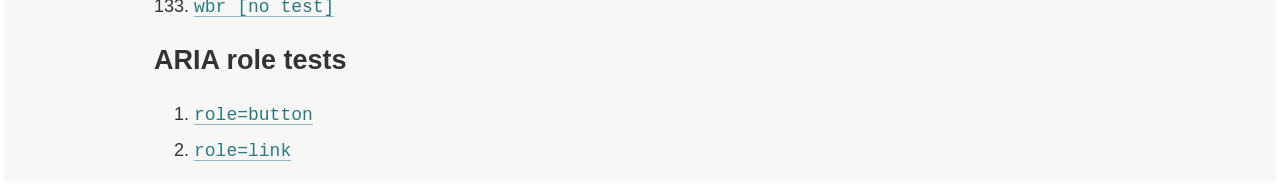
==== commit 158816af: "added noscript test" ====
--- a/index.html
+++ b/index.html
@@ -8,7 +8,7 @@
 
 <body>
 <h1>HTML Element test file index</h1>
-<p>Last updated 16 February 2025</p>
+<p>Last updated 24 September 2025</p>
 <p><a href="https://stevefaulkner.github.io/AT-browser-tests/">On GitHub</a></p>
 <ol>
     
@@ -256,7 +256,7 @@
       <li><a href="test-files/nav.html"><code>nav</code></a>
     
     
-      <li><a href="https://html.spec.whatwg.org/multipage/scripting.html#the-noscript-element"><code>noscript [no test]</code></a>
+      <li><a href="test-files/noscript.html"><code>noscript</code></a>
     
     
       <li><a href="test-files/object.html"><code>object</code></a>
@@ -400,5 +400,11 @@
     
       <li><a href="https://html.spec.whatwg.org/multipage/text-level-semantics.html#the-wbr-element"><code>wbr [no test]</code></a>
 </ol>
+
+<h2>ARIA role tests</h2>
+<ol>
+<li><a href="test-files/role-button.html"><code>role=button</code></a>
+<li><a href="test-files/role-link.html"><code>role=link</code></a>
+
 </body>
 </html>
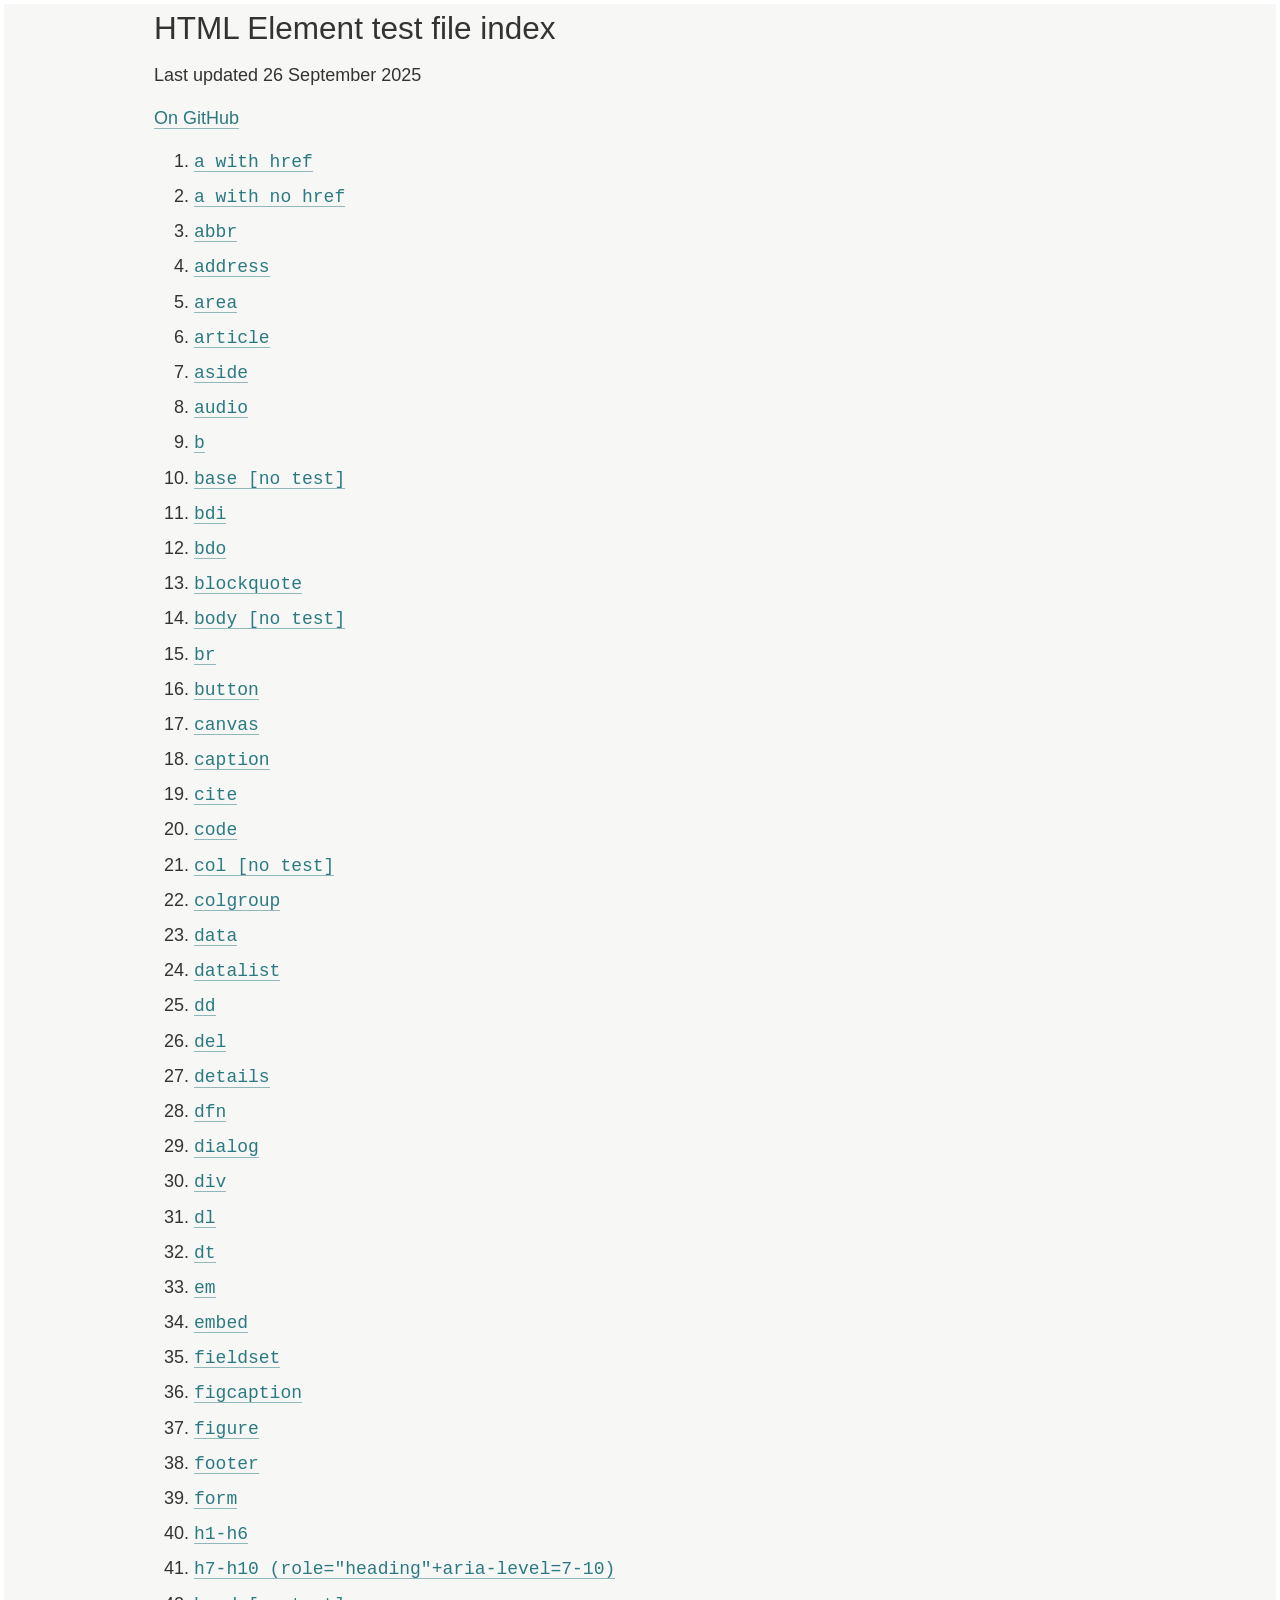
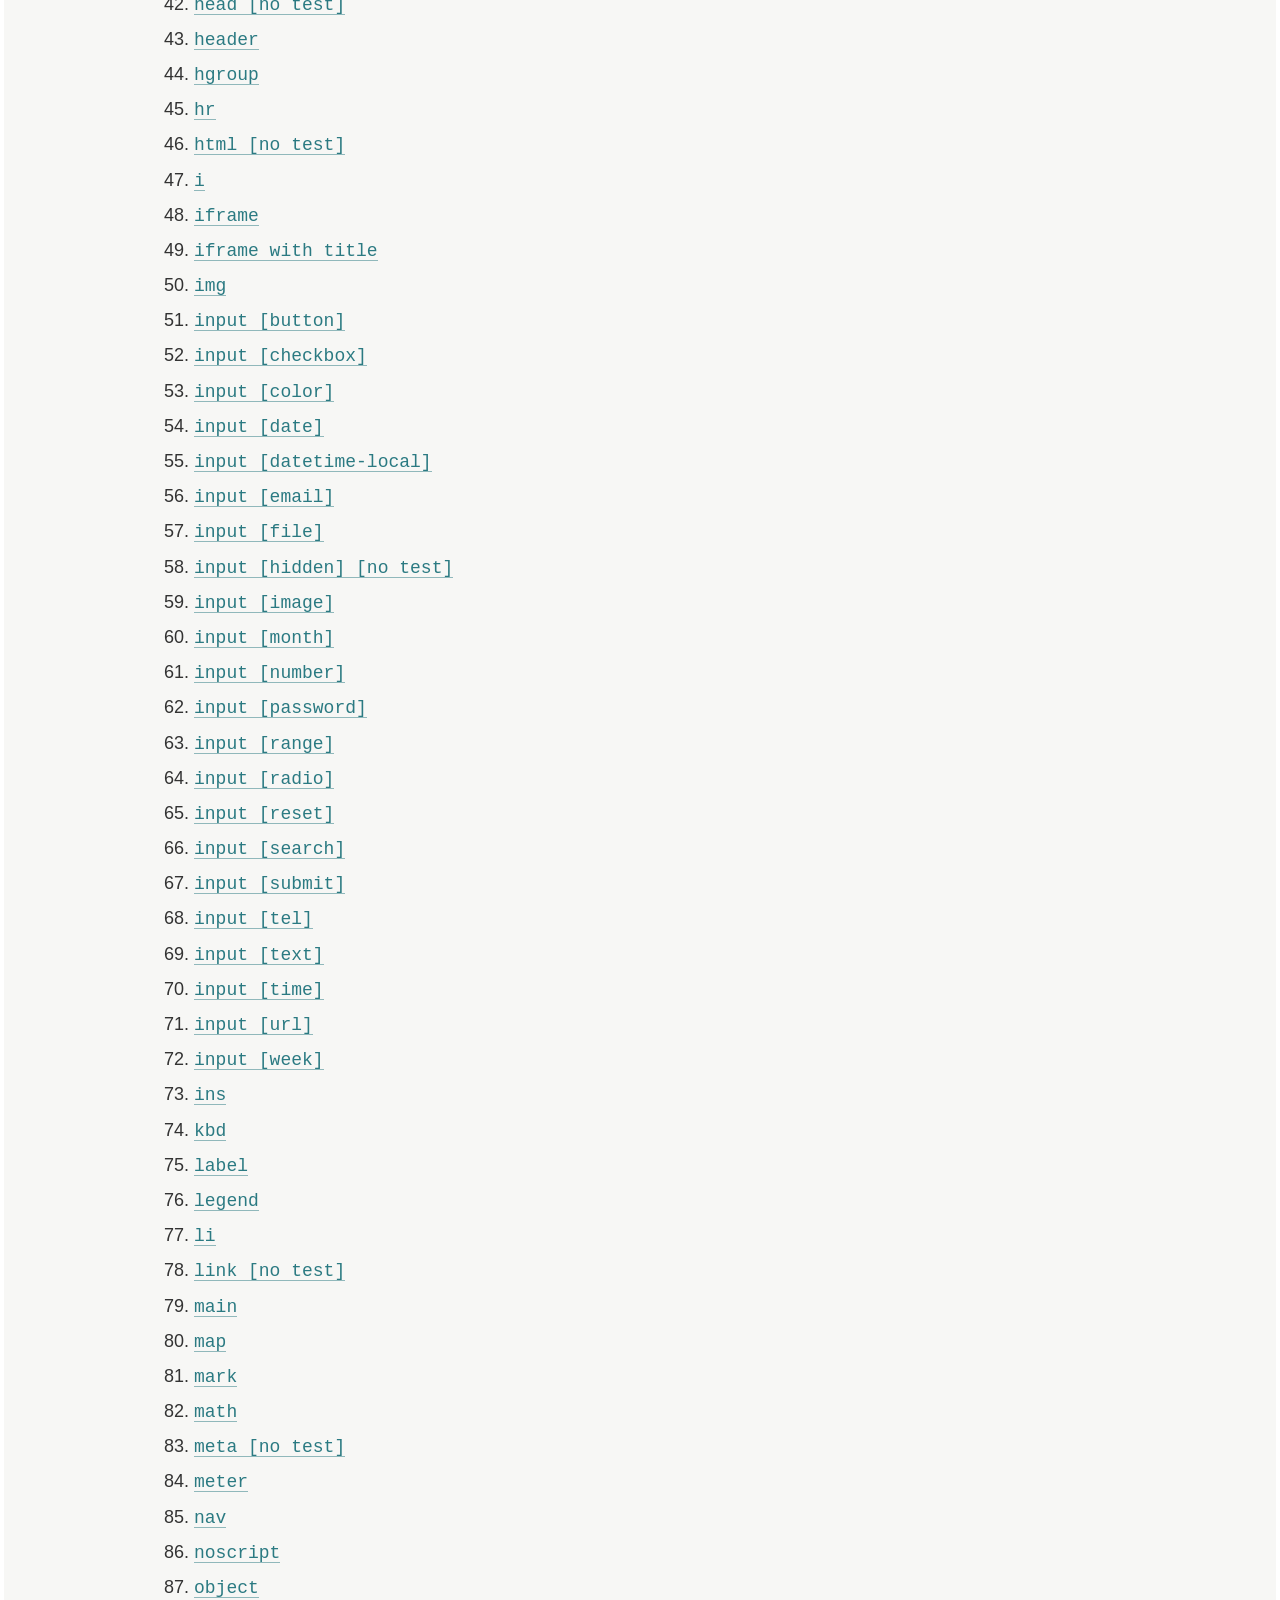
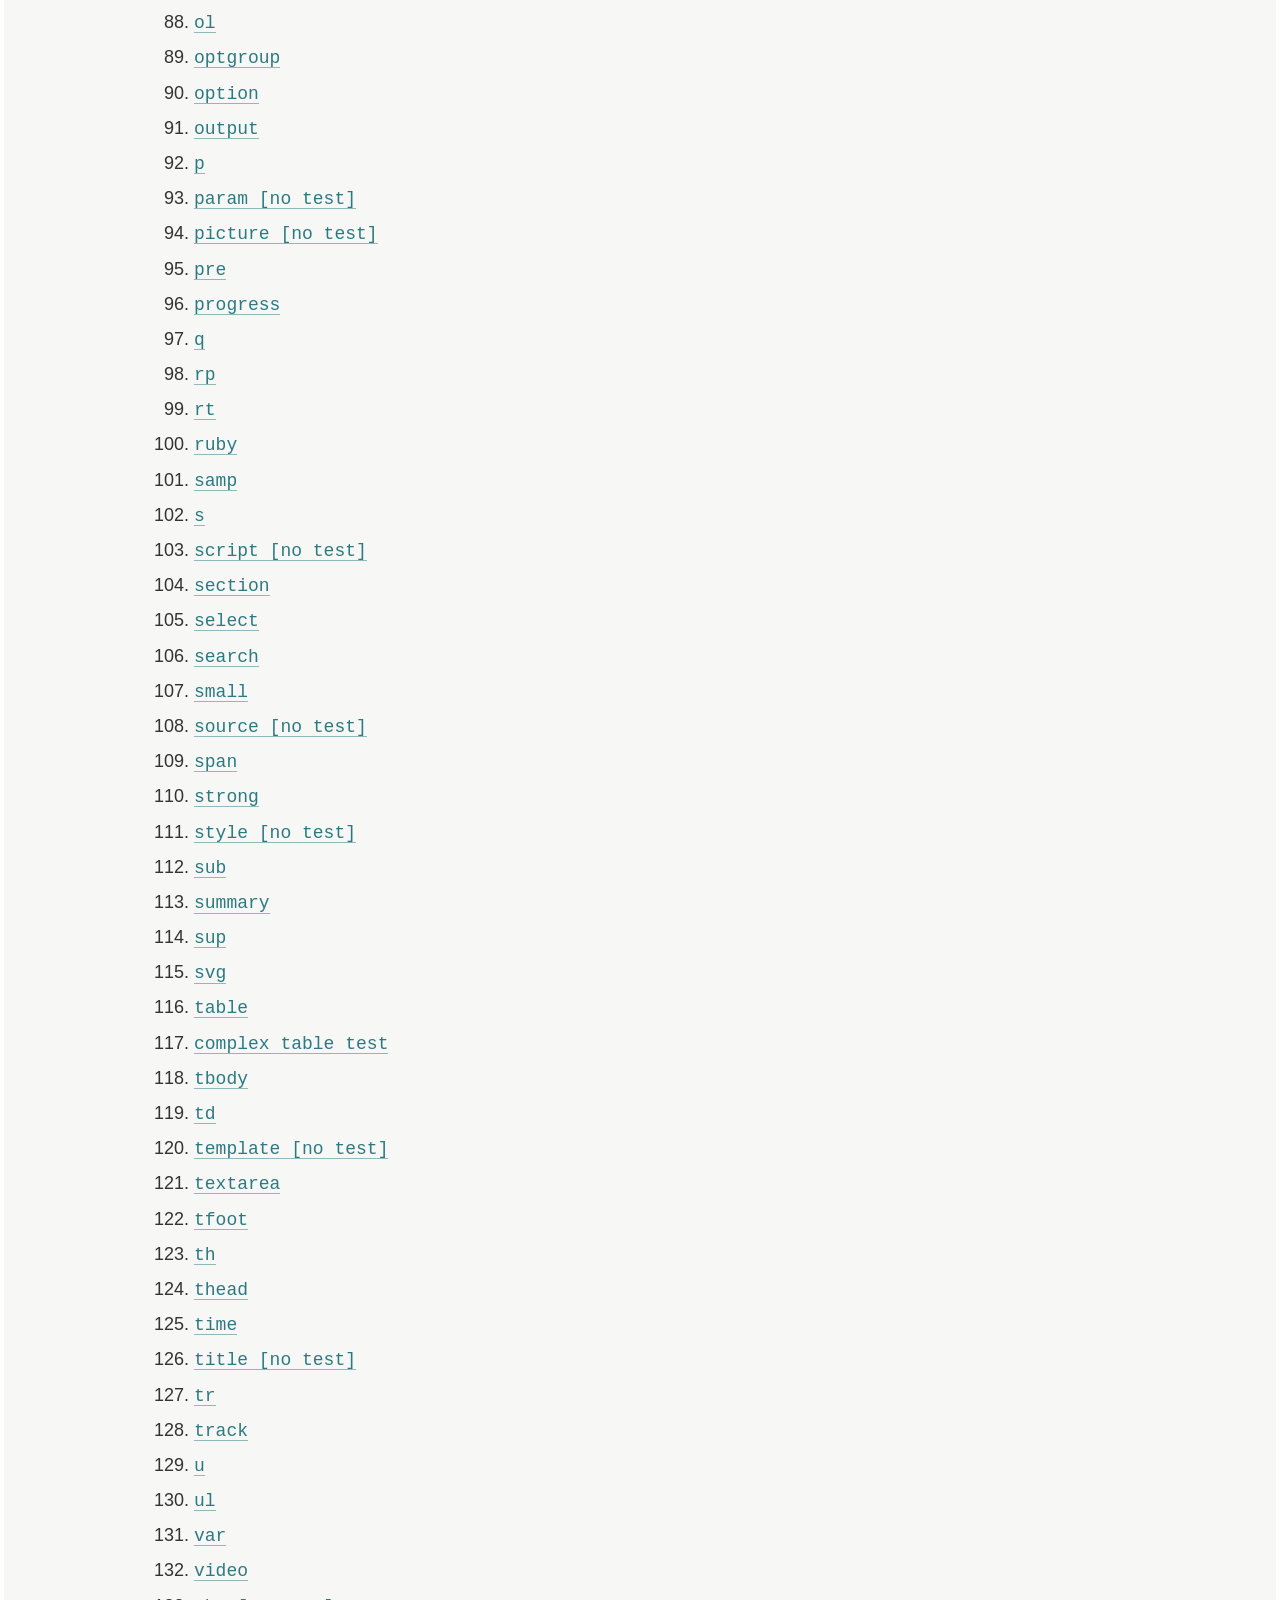
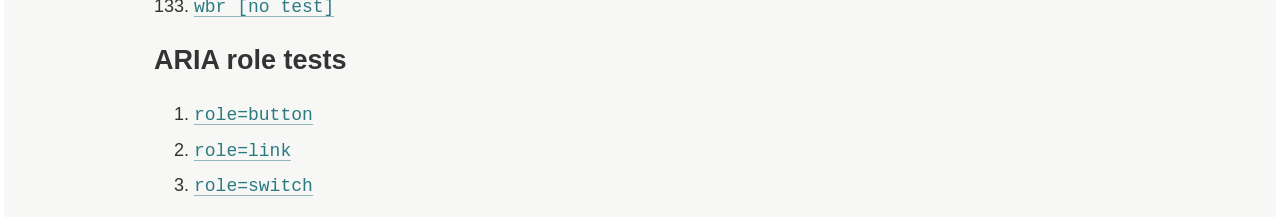
==== commit a8ccc7b8: "adding tests" ====
--- a/index.html
+++ b/index.html
@@ -8,7 +8,7 @@
 
 <body>
 <h1>HTML Element test file index</h1>
-<p>Last updated 24 September 2025</p>
+<p>Last updated 26 September 2025</p>
 <p><a href="https://stevefaulkner.github.io/AT-browser-tests/">On GitHub</a></p>
 <ol>
     
@@ -405,6 +405,6 @@
 <ol>
 <li><a href="test-files/role-button.html"><code>role=button</code></a>
 <li><a href="test-files/role-link.html"><code>role=link</code></a>
-
+<li><a href="test-files/role-switch.html"><code>role=switch</code></a>
 </body>
 </html>
